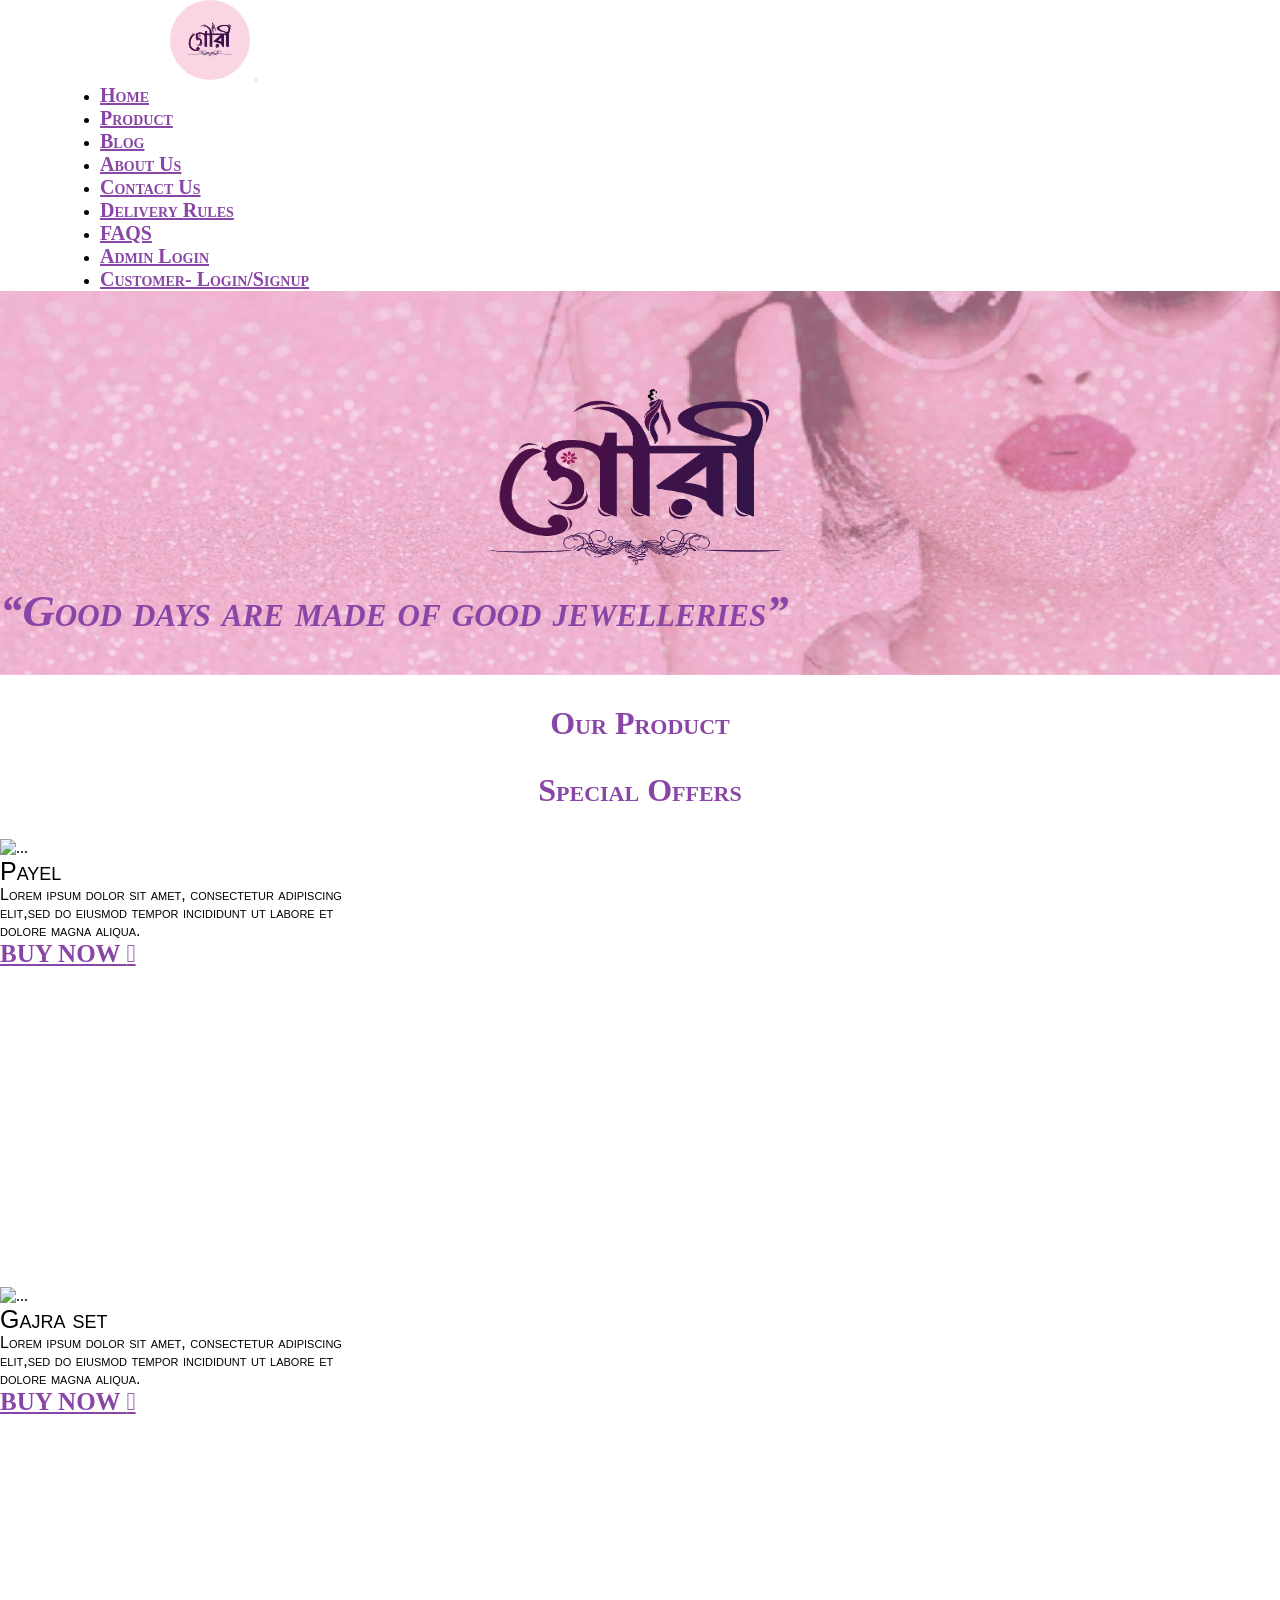
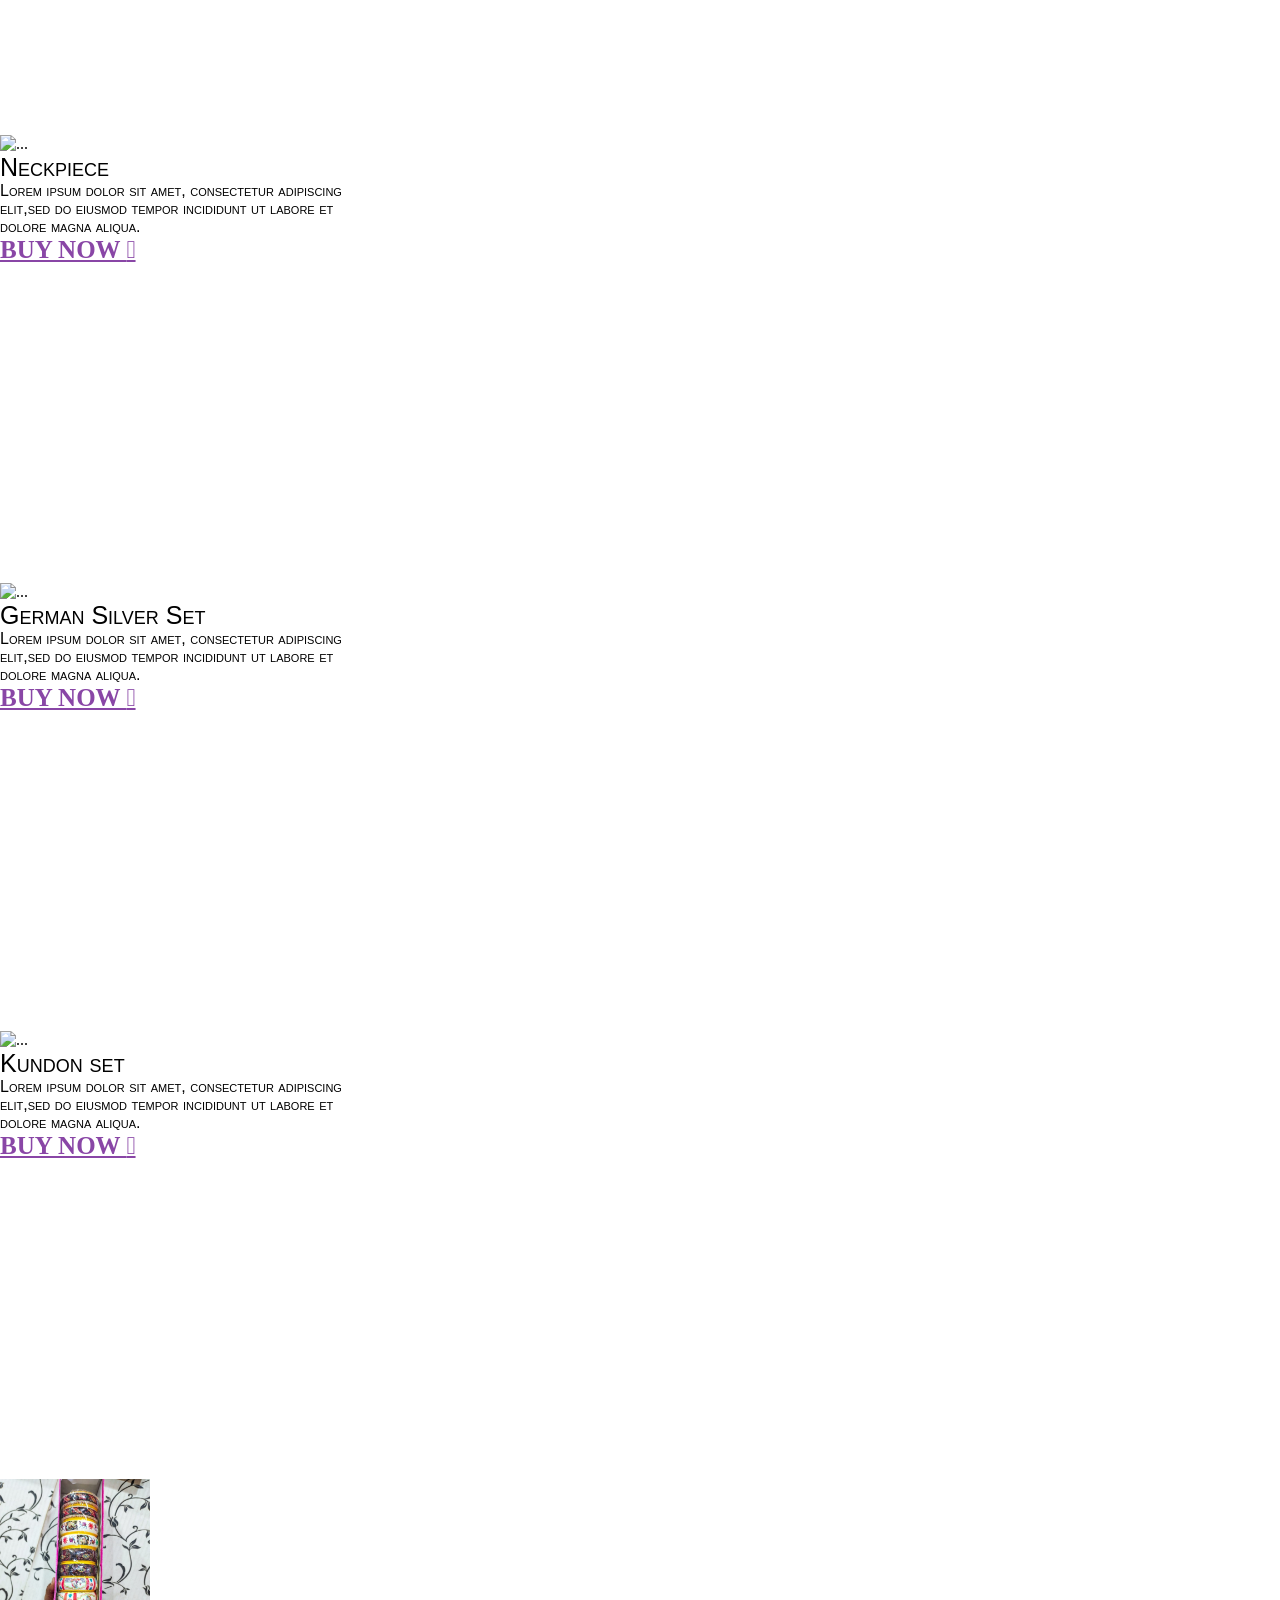
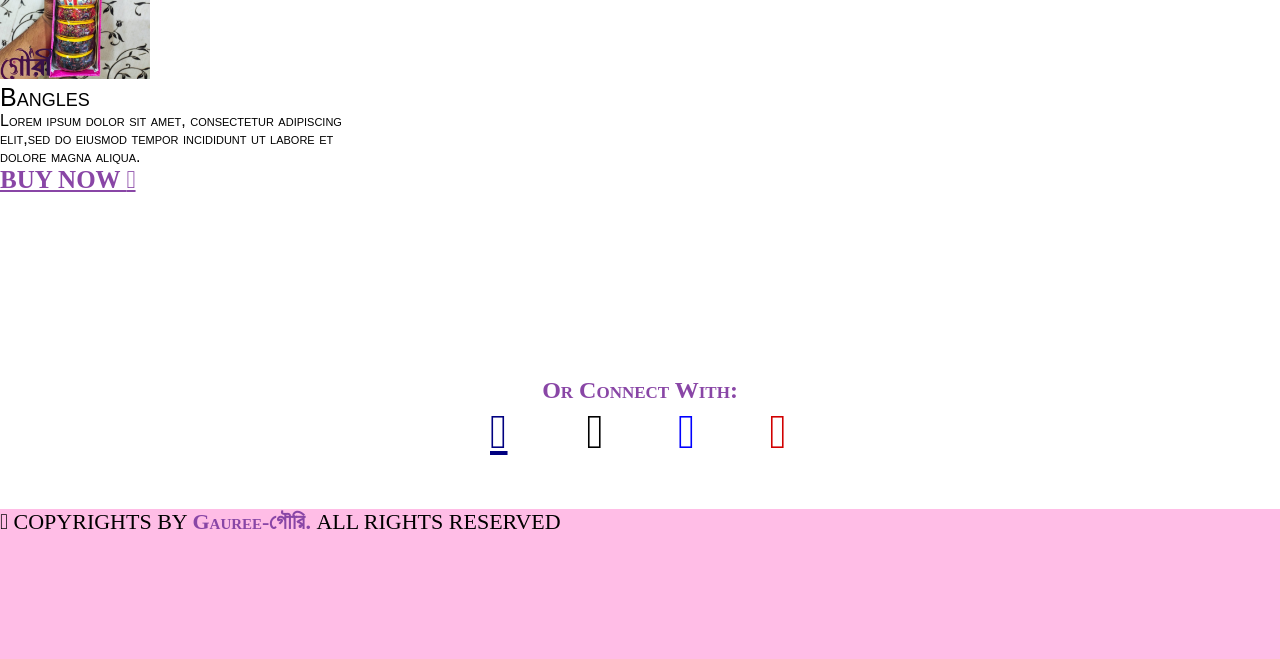
==== html/index.html @ ff8f8ed3 "home page" ====
<!DOCTYPE html>
<html lang="en">
<head>
    <meta charset="UTF-8">
    <meta name="viewport" content="width=device-width, initial-scale=1.0">
    <title>Gauree</title>
    <link href="https://stackpath.bootstrapcdn.com/font-awesome/4.7.0/css/font-awesome.min.css" rel="stylesheet">
    <link rel="stylesheet" href="../css/bootstrap.min.css">
    <link rel="stylesheet" href="../css/animate.css">
    <link rel="stylesheet" href="../css/index.css">
</head>
<body>





  <!--Start of a navbar-->
  <nav class="navbar navbar-expand-lg navbar-light bg-color sticky-top">
    <a class="navbar-brand" href="#">
      <img src="../media/banner1 (2).png" class="img-fluid logo-image" alt="Responsive image"></a>
    <button class="navbar-toggler" type="button" data-toggle="collapse" data-target="#navbarSupportedContent"
      aria-controls="navbarSupportedContent" aria-expanded="false" aria-label="Toggle navigation">
      <span class="navbar-toggler-icon"></span>
    </button>

    <div class="collapse navbar-collapse" id="navbarSupportedContent">
      <ul class="navbar-nav mr-auto nav-margin">
        <li class="nav-item active">
          <a class="nav-link nav-color ac-color animate__animated animate__zoomIn wow zoomIn" href="#">Home <span
              class="sr-only">(current)</span></a>
        </li>
        <li class="nav-item">
          <a class="nav-link nav-color animate__animated animate__zoomIn wow zoomIn " href="#">Product</a>
        </li>

       <li class="nav-item">
          <a class="nav-link nav-color animate__animated animate__zoomIn wow zoomIn " href="#">Blog</a>
        </li>
        <li class="nav-item active">
          <a class="nav-link nav-color  animate__animated animate__zoomIn wow zoomIn" href="#"> About Us <span
              class="sr-only">(current)</span></a>
        </li>
        <li class="nav-item active">
          <a class="nav-link nav-color  animate__animated animate__zoomIn wow zoomIn" href="#">Contact Us <span
              class="sr-only">(current)</span></a>
        </li>
        <li class="nav-item active">
          <a class="nav-link nav-color  animate__animated animate__zoomIn wow zoomIn" href="#"> Delivery Rules <span
              class="sr-only">(current)</span></a>
        </li>

        <li class="nav-item active">
          <a class="nav-link nav-color  animate__animated animate__zoomIn wow zoomIn" href="#">FAQS <span
              class="sr-only">(current)</span></a>
        </li>
        <li class="nav-item active">
          <a class="nav-link nav-color  animate__animated animate__zoomIn wow zoomIn" href="#">Admin Login
            <span class="sr-only">(current)</span></a>
        </li>
             <li class="nav-item active">
          <a class="nav-link nav-color  animate__animated animate__zoomIn wow zoomIn" href="#">Customer- Login/Signup <span
              class="sr-only">(current)</span></a>
        </li>



      </ul>

    </div>
  </nav>
  <!--end of a navbar-->

 <!--start of a  section of banner-->

    <section>
      <div class="hero">
        <img class="banner" src="../media/banner1 (1).png">
        <h1 class="text-center"><q>Good days are made of good jewelleries</q></h1>
      </div>
    </section>
    <div class="product">
      <h1>Our Product</h1>
    </div>
 <!--end of a  section of banner-->

    
     <!--start of a  grid of header section of offers-->
        <div class="product">
      <h1>Special Offers</h1>
    </div>
       <!--end of a  grid of header section of offers--> 

       <!--start of a  grid of offer-->
        <div class="container">
          <div class="row">
            <div class="col-sm-4 col-md-6 col-lg-4">
              <div class="card sm-card animate__animated animate__backInUp wow backInUp " style="width: 22rem;  height: 28rem;" > 
                <div class="inner">
                  <img src="../media/payel.jpg" class="card-img-top card_image" alt="...">
                </div>
                 <div class="card-body">
                  <p class="card-title card_text mb-0">Payel</p>
                  
                  <p class="card-text card_text2">Lorem ipsum dolor sit amet, consectetur adipiscing elit,sed do eiusmod tempor incididunt ut labore et dolore magna aliqua. </p>
                <a href="#" class="read"><b>BUY NOW <i class="fas fa-arrow-right"></i></b></a>
                </div>
              </div>
            </div>
            <div class="col-sm-4 col-md-6 col-lg-4">
              <div class="card sm-card md-card animate__animated animate__backInUp wow backInUp" style="width: 22rem;  height: 28rem;">
               <div class="inner">
                  <img src="../media/gajra set.jpg" class="card-img-top card_image" alt="...">
                </div>
                <div class="card-body">
                  <p class="card-title card_text mb-0">Gajra set</p>
                 
                  <p class="card-text card_text2">Lorem ipsum dolor sit amet, consectetur adipiscing elit,sed do eiusmod tempor incididunt ut labore et dolore magna aliqua. </p>
                 <a href="#" class="read"><b>BUY NOW <i class="fas fa-arrow-right"></i></b></a>
                </div>
              </div>
            </div>
            <div class="col-sm-4 col-md-6 col-lg-4">
              <div class="card sm-card md-card1 animate__animated animate__backInUp wow backInUp" style="width: 22rem;  height: 28rem;">
                <div class="inner">
                  <img src="../media/neckpiece.jpg" class="card-img-top card_image" alt="...">
                </div>
                <div class="card-body">
                  <p class="card-title card_text mb-0">Neckpiece</p>
            
                  <p class="card-text card_text2">Lorem ipsum dolor sit amet, consectetur adipiscing elit,sed do eiusmod tempor incididunt ut labore et dolore magna aliqua. </p>
                    <a href="#" class="read"><b>BUY NOW <i class="fas fa-arrow-right"></i></b></a>
                </div>
              </div>
            </div>

          </div>
         </div>

         <div class="container mt-5">
          <div class="row">
            <div class="col-sm-4 col-md-6 col-lg-4">
              <div class="card sm-card animate__animated animate__backInUp wow backInUp " style="width: 22rem;  height: 28rem;" > 
                <div class="inner">
                  <img src="../media/german silver set.jpg" class="card-img-top card_image" alt="...">
                </div>
                 <div class="card-body">
                  <p class="card-title card_text mb-0">German Silver Set</p>
                  
                  <p class="card-text card_text2">Lorem ipsum dolor sit amet, consectetur adipiscing elit,sed do eiusmod tempor incididunt ut labore et dolore magna aliqua. </p>
                <a href="#" class="read"><b>BUY NOW <i class="fas fa-arrow-right"></i></b></a>
                </div>
              </div>
            </div>
            <div class="col-sm-4 col-md-6 col-lg-4">
              <div class="card sm-card md-card animate__animated animate__backInUp wow backInUp" style="width: 22rem;  height: 28rem;">
               <div class="inner">
                  <img src="../media/kundon.jpg" class="card-img-top card_image" alt="...">
                </div>
                <div class="card-body">
                  <p class="card-title card_text mb-0">Kundon set</p>
                 
                  <p class="card-text card_text2">Lorem ipsum dolor sit amet, consectetur adipiscing elit,sed do eiusmod tempor incididunt ut labore et dolore magna aliqua. </p>
                 <a href="#" class="read"><b>BUY NOW <i class="fas fa-arrow-right"></i></b></a>
                </div>
              </div>
            </div>
            <div class="col-sm-4 col-md-6 col-lg-4">
              <div class="card sm-card md-card1 animate__animated animate__backInUp wow backInUp" style="width: 22rem;  height: 28rem;">
                <div class="inner">
                  <img src="../media/cover-bangles.jpg" class="card-img-top card_image" alt="...">
                </div>
                <div class="card-body">
                  <p class="card-title card_text mb-0">Bangles</p>
            
                  <p class="card-text card_text2">Lorem ipsum dolor sit amet, consectetur adipiscing elit,sed do eiusmod tempor incididunt ut labore et dolore magna aliqua. </p>
                    <a href="#" class="read"><b>BUY NOW <i class="fas fa-arrow-right"></i></b></a>
                </div>
              </div>
            </div>

          </div>
         </div>
        
       <!--end of a  grid of offers-->
      </div>
    








 <!--start of icon-->
    <h2 class="connect">Or Connect With:</h2>
    <div class="link p-5 links">
      <a class="c_link" href="#"><a href="#"
          class="fab fa-linkedin l_icon1"></a></a>
      <a class="c_link" href="#"><i class="fab fa-github-square l_icon2"></i></a>
      <a class="c_link" href="#"><i class="fab fa-facebook-square l_icon3"></i></a>
      <a class="c_link" href="#"><i class="fas fa-envelope l_icon4"></i></a>
    </div>
   
  </div>
  <!--end of icon-->



  <!--start of footer section-->

  <footer class="text-center mt-0 mb-0">
    <p class="f-text pt-5 text-white animate__animated animate__zoomIn wow zoomIn"><i class="far fa-copyright"></i>
      COPYRIGHTS BY <span class="logo-text">Gauree-গৌরি. </span> ALL RIGHTS RESERVED</p>
  </footer>



  <!--start of footer section-->






    <script src="../js/jquery-3.5.1.js"></script>
    <script src="../js/bootstrap.bundle.min.js"></script>
    <script src="https://kit.fontawesome.com/a076d05399.js"></script>
    <script src="../js/wow.js"></script>
    <script>
    new WOW.init();
    </script>
    <script src="../js/main.js"></script>
</body>
</html>
---- css/index.css ----
*{
    margin: 0;
    padding: 0;
    font-family: 'Times New Roman', Times, serif;
    font-variant: small-caps;
}






.logo{
    font-family: cursive;
    font-size: 25px;
    color: #8946A6!important;
}
.logo-image{
    width:80px;
    height:80px;
    border-radius: 50%;
    margin-left: 20px;
}

.bg-color{
    background-color:white;
    
}
.logo-image{
    width:80px;
    height:80px;
    border-radius: 50%;
    margin-left: 170px;
}
.nav-text{
    font-weight:bolder ;
}
.nav-margin{
    margin-left:100px;
}
.nav-color{
    font-size:20px;
    color:#8946A6!important;
    font-weight: bolder;
}
.nav-color:hover{
    color:#FF87CA!important;
    text-underline-position: under;
    transition:0.6s;
}




.hero{
    width: 100vw;
    height: 30vw;
}

.hero img{
    width: 100vw;
    height: 30vw;
    position: absolute;
}

.hero h1{
    font-family: fantasy;
    font-variant: small-caps;
    font-style: italic;
    font-style: bold;
    position: relative;
    margin: 0 auto;
    top: 23vw;
    bottom: 13vw;
    font-size: 3.5vw;
    color: #8946A6;
    font-weight:bold;
}

.product h1{
    text-align: center;
    margin: 30px auto;
    color: #8946A6 !important;
    font-weight: bolder;
}

.card_image{
  height: 200px!important;
  transition: all 1.5s ease;
}
.inner{
    overflow: hidden;
}
.inner:hover .card_image{
    transform: scale(1.5);
}

@import url('https://fonts.googleapis.com/css2?family=Open+Sans+Condensed:ital,wght@1,300&display=swap');
.card_text{
    font-size:25px;
    font-family: 'Open Sans Condensed', sans-serif;
}
.card_text1{
    font-size:12px;
}
.card_text2{
    font-family: 'Open Sans Condensed', sans-serif;
}
.read{
    color:#8946A6!important;
    font-weight:bolder;
    font-size:25px;
}
.read:hover{
    color:#FF87CA!important;
    transform:scale(1.1);
    transition:0.6s;
}








.c_link{
    color: blue;
    padding: 35px;
    text-decoration: none;
    font-size: 40px
}

.c_link:hover{
    color: blue;
    font-weight: bolder;
    text-decoration: none;
}
.l_icon{
    font-size: 48px;
    color: white;
}

.l_icon2{
    color: black;
    font-size: 48px;
}
.l_icon4{
    color:#D10000;
    
    font-size: 48px;
}
.l_icon1{
    color: #000080;
    margin-right: 40px;
    font-size: 48px;
}
.l_icon3{
    color: #0000FF;
    
    font-size: 48px;
}
.links{
    margin-left: 420px;;
}
.connect{
    text-align: center;
    color:#8946A6;
    margin-top:50px;
}
.new{
    font-weight: bold;
    text-align: center;
    color: rgb(255, 118, 117);
    font-size: 20px;
}

footer{
    background-color:#FFBDE6;
    width: 100%;
    height:150px;
    margin-top:50px;
    
   }
.logo-text{
    color:#8946A6;
    font-weight:bold;
   }

.f-text{
    font-size:22px;

}
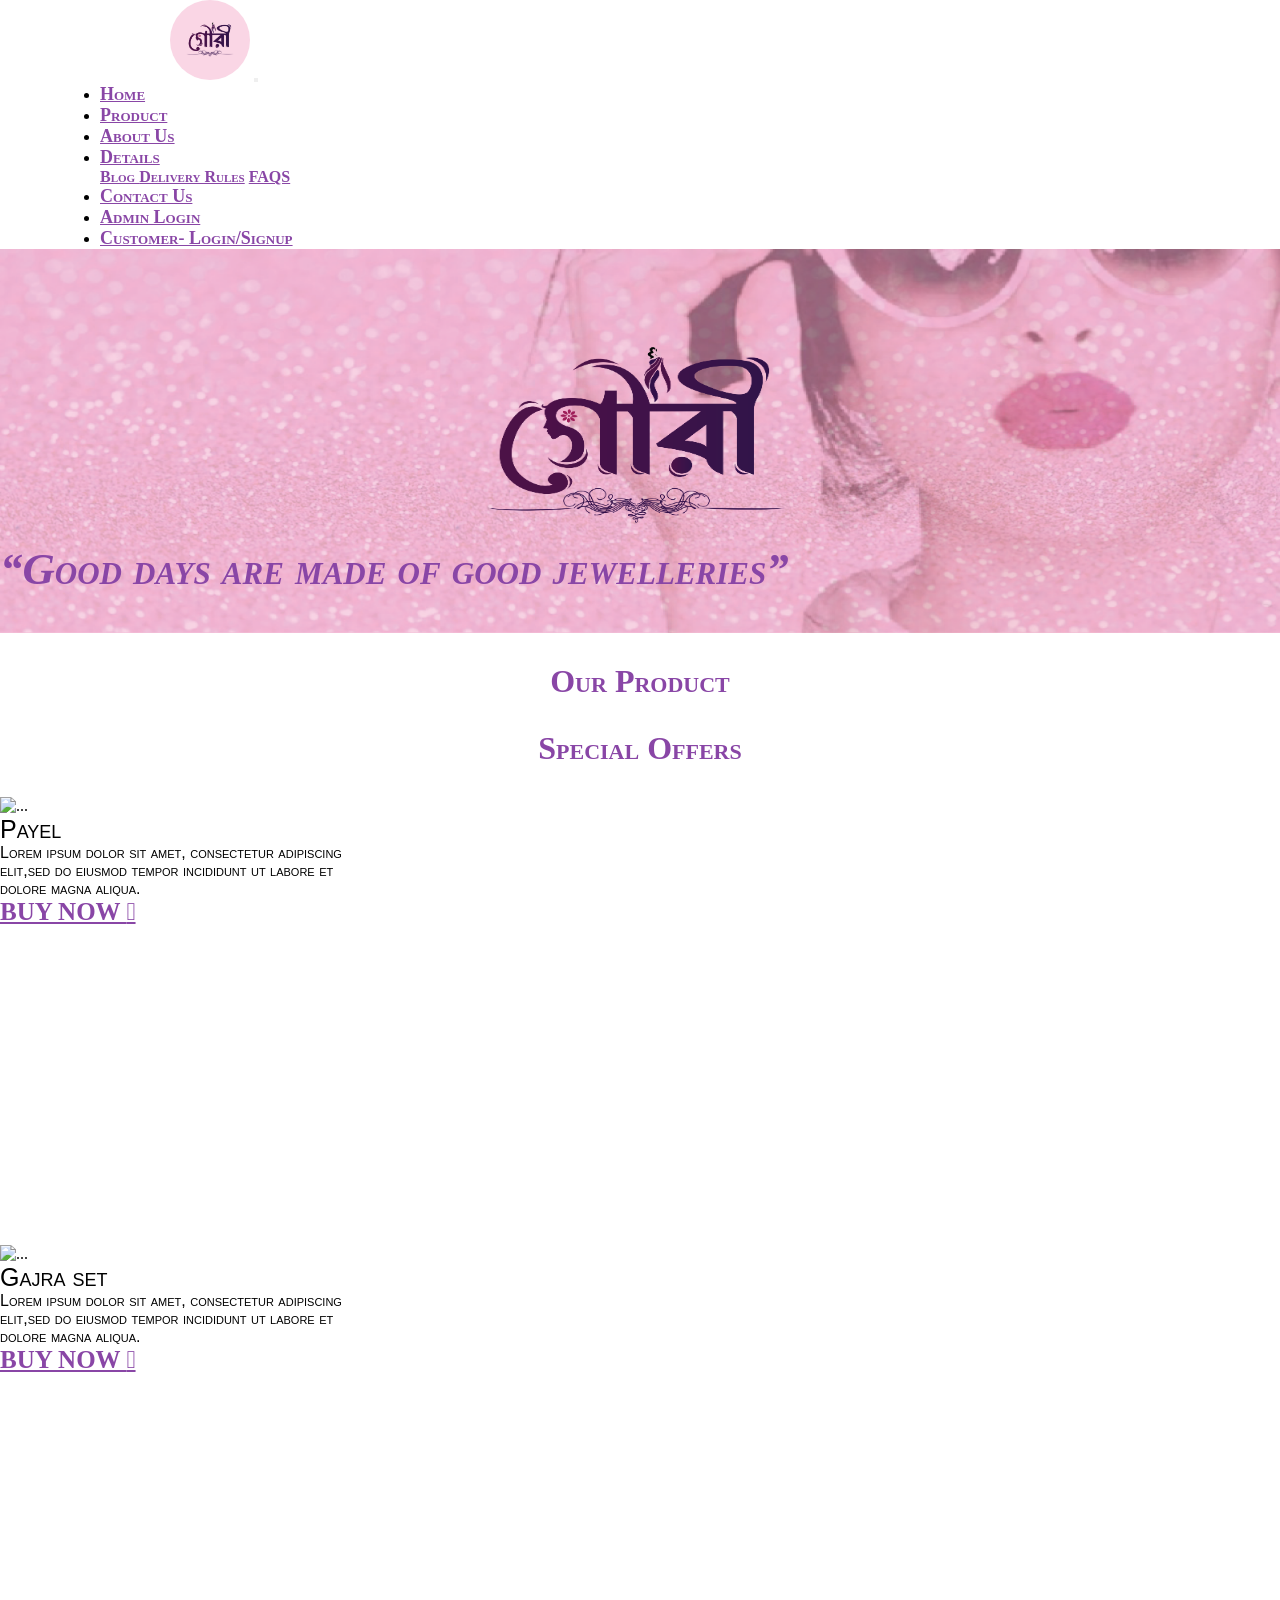
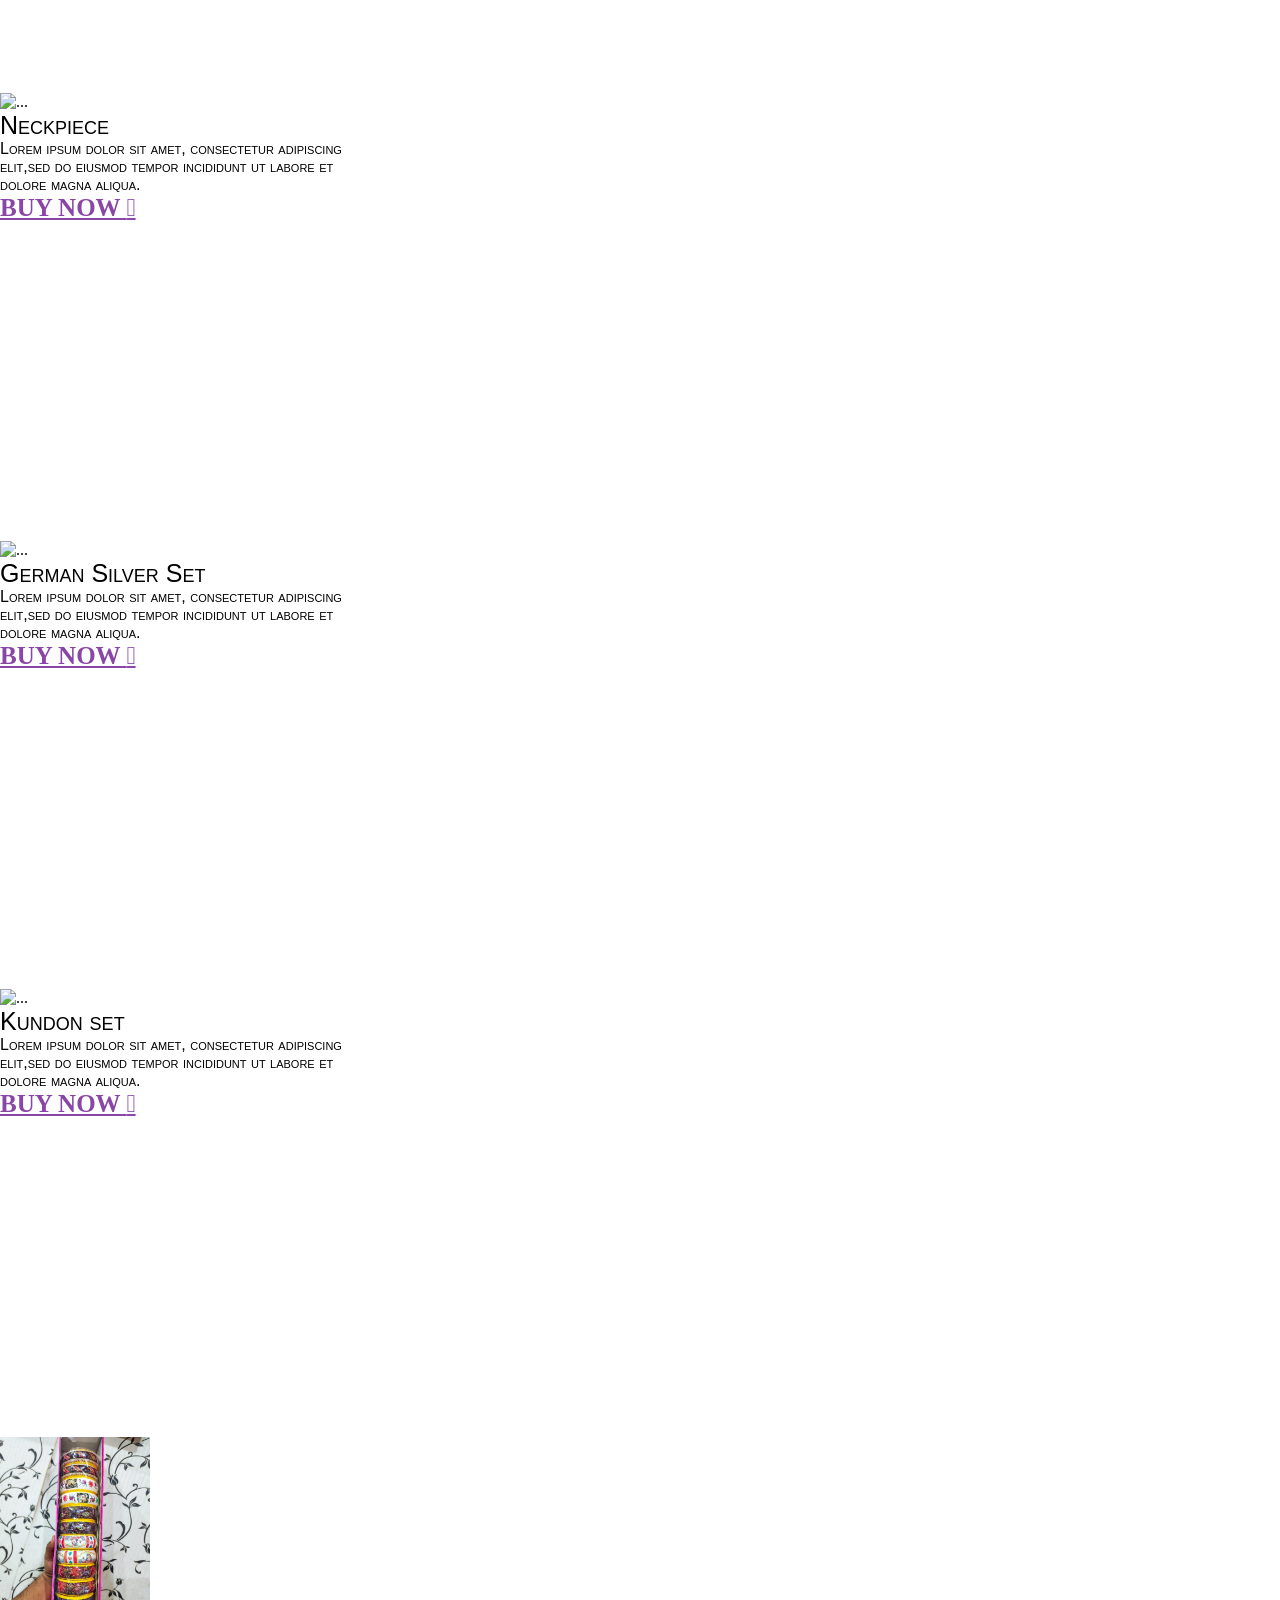
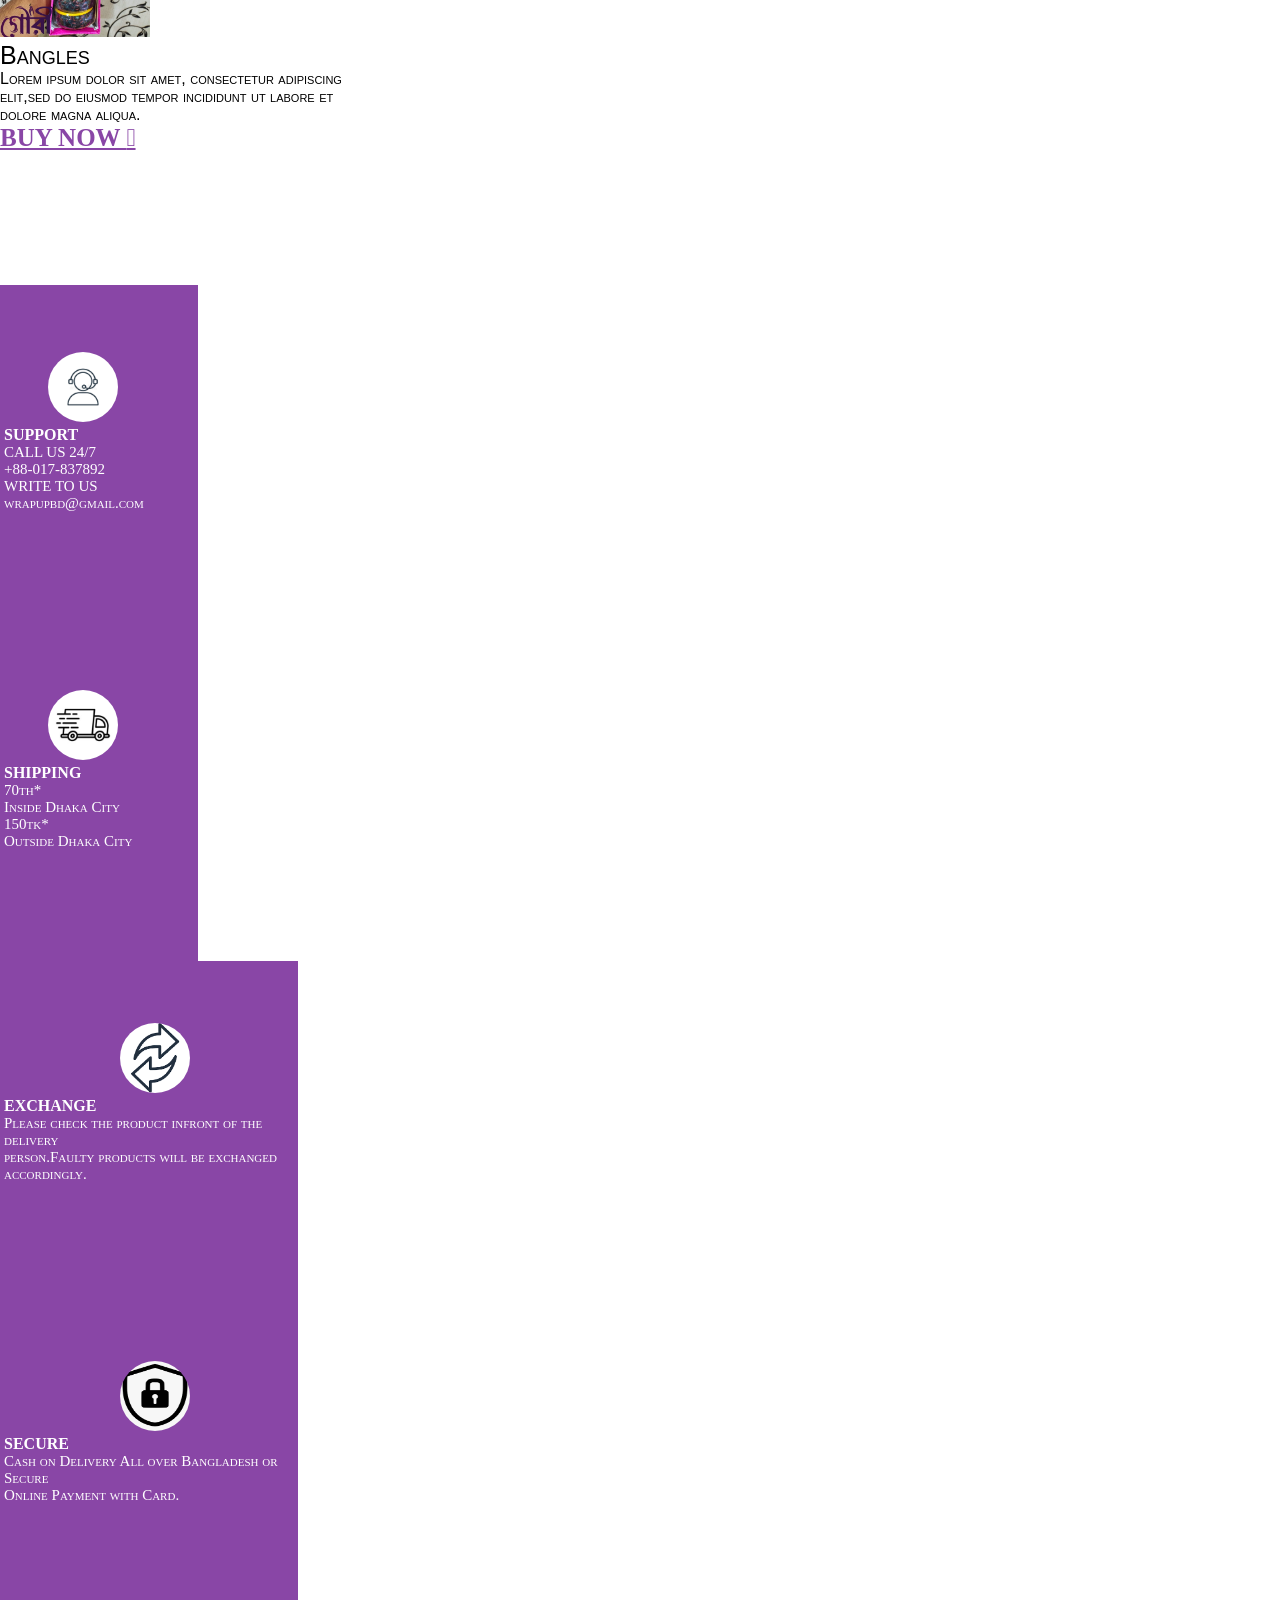
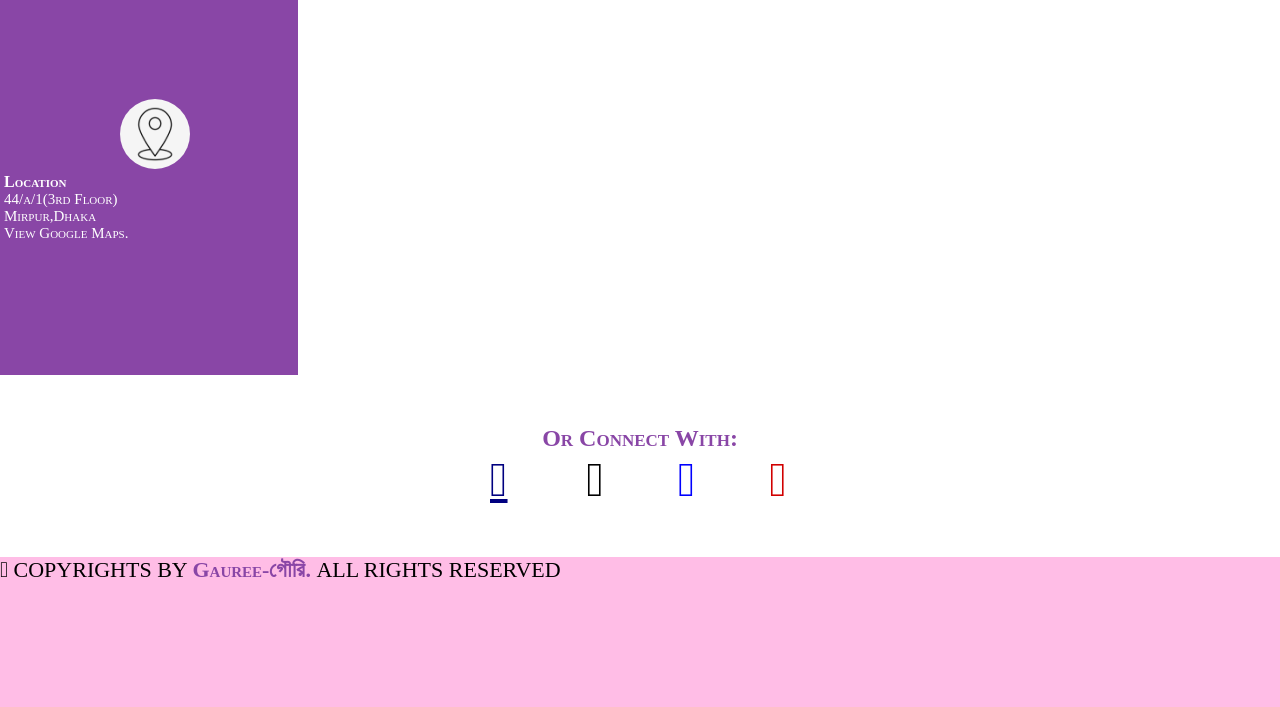
==== commit 3c3ebefd: "contact" ====
--- a/html/index.html
+++ b/html/index.html
@@ -1,5 +1,6 @@
 <!DOCTYPE html>
 <html lang="en">
+
 <head>
     <meta charset="UTF-8">
     <meta name="viewport" content="width=device-width, initial-scale=1.0">
@@ -9,215 +10,291 @@
     <link rel="stylesheet" href="../css/animate.css">
     <link rel="stylesheet" href="../css/index.css">
 </head>
+
 <body>
 
 
 
 
 
-  <!--Start of a navbar-->
-  <nav class="navbar navbar-expand-lg navbar-light bg-color sticky-top">
-    <a class="navbar-brand" href="#">
-      <img src="../media/banner1 (2).png" class="img-fluid logo-image" alt="Responsive image"></a>
-    <button class="navbar-toggler" type="button" data-toggle="collapse" data-target="#navbarSupportedContent"
-      aria-controls="navbarSupportedContent" aria-expanded="false" aria-label="Toggle navigation">
+    <!--Start of a navbar-->
+    <nav class="navbar navbar-expand-lg navbar-light bg-color sticky-top">
+        <a class="navbar-brand" href="#">
+            <img src="../media/banner1 (2).png" class="img-fluid logo-image" alt="Responsive image"></a>
+        <button class="navbar-toggler" type="button" data-toggle="collapse" data-target="#navbarSupportedContent" aria-controls="navbarSupportedContent" aria-expanded="false" aria-label="Toggle navigation">
       <span class="navbar-toggler-icon"></span>
     </button>
 
-    <div class="collapse navbar-collapse" id="navbarSupportedContent">
-      <ul class="navbar-nav mr-auto nav-margin">
-        <li class="nav-item active">
-          <a class="nav-link nav-color ac-color animate__animated animate__zoomIn wow zoomIn" href="#">Home <span
+        <div class="collapse navbar-collapse" id="navbarSupportedContent">
+            <ul class="navbar-nav mr-auto nav-margin">
+                <li class="nav-item active">
+                    <a class="nav-link nav-color ac-color animate__animated animate__zoomIn wow zoomIn" href="#">Home <span
               class="sr-only">(current)</span></a>
-        </li>
-        <li class="nav-item">
-          <a class="nav-link nav-color animate__animated animate__zoomIn wow zoomIn " href="#">Product</a>
-        </li>
-
-       <li class="nav-item">
-          <a class="nav-link nav-color animate__animated animate__zoomIn wow zoomIn " href="#">Blog</a>
-        </li>
-        <li class="nav-item active">
-          <a class="nav-link nav-color  animate__animated animate__zoomIn wow zoomIn" href="#"> About Us <span
+                </li>
+                <li class="nav-item">
+                    <a class="nav-link nav-color animate__animated animate__zoomIn wow zoomIn " href="#">Product</a>
+                </li>
+
+
+                <li class="nav-item active">
+                    <a class="nav-link nav-color  animate__animated animate__zoomIn wow zoomIn" href="#"> About Us <span
               class="sr-only">(current)</span></a>
-        </li>
-        <li class="nav-item active">
-          <a class="nav-link nav-color  animate__animated animate__zoomIn wow zoomIn" href="#">Contact Us <span
+                </li>
+                <li class="nav-item dropdown">
+                    <a class="nav-link dropdown-toggle nav-color " href="#" id="navbarDropdown" role="button" data-toggle="dropdown" aria-haspopup="true" aria-expanded="false">
+                Details
+              </a>
+                    <div class="dropdown-menu dp" aria-labelledby="navbarDropdown">
+                        <a class="dropdown-item" href="#">Blog </a>
+                        <a class="dropdown-item" href="#">Delivery Rules</a>
+                        <a class="dropdown-item" href="#">FAQS</a>
+                    </div>
+                </li>
+
+                <li class="nav-item active">
+                    <a class="nav-link nav-color  animate__animated animate__zoomIn wow zoomIn" href="#">Contact Us <span
               class="sr-only">(current)</span></a>
-        </li>
-        <li class="nav-item active">
-          <a class="nav-link nav-color  animate__animated animate__zoomIn wow zoomIn" href="#"> Delivery Rules <span
+                </li>
+
+
+                <li class="nav-item active">
+                    <a class="nav-link nav-color  animate__animated animate__zoomIn wow zoomIn" href="#">Admin Login
+            <span class="sr-only">(current)</span></a>
+                </li>
+                <li class="nav-item active">
+                    <a class="nav-link nav-color  animate__animated animate__zoomIn wow zoomIn" href="#">Customer- Login/Signup <span
               class="sr-only">(current)</span></a>
-        </li>
-
-        <li class="nav-item active">
-          <a class="nav-link nav-color  animate__animated animate__zoomIn wow zoomIn" href="#">FAQS <span
-              class="sr-only">(current)</span></a>
-        </li>
-        <li class="nav-item active">
-          <a class="nav-link nav-color  animate__animated animate__zoomIn wow zoomIn" href="#">Admin Login
-            <span class="sr-only">(current)</span></a>
-        </li>
-             <li class="nav-item active">
-          <a class="nav-link nav-color  animate__animated animate__zoomIn wow zoomIn" href="#">Customer- Login/Signup <span
-              class="sr-only">(current)</span></a>
-        </li>
-
-
-
-      </ul>
-
-    </div>
-  </nav>
-  <!--end of a navbar-->
-
- <!--start of a  section of banner-->
+                </li>
+
+
+
+            </ul>
+
+        </div>
+    </nav>
+    <!--end of a navbar-->
+
+
+
+
+
+
+
+    <!--start of a  section of banner-->
 
     <section>
-      <div class="hero">
-        <img class="banner" src="../media/banner1 (1).png">
-        <h1 class="text-center"><q>Good days are made of good jewelleries</q></h1>
-      </div>
+        <div class="hero">
+            <img class="banner" src="../media/banner1 (1).png">
+            <h1 class="text-center"><q>Good days are made of good jewelleries</q></h1>
+        </div>
     </section>
     <div class="product">
-      <h1>Our Product</h1>
-    </div>
- <!--end of a  section of banner-->
-
-    
-     <!--start of a  grid of header section of offers-->
-        <div class="product">
-      <h1>Special Offers</h1>
-    </div>
-       <!--end of a  grid of header section of offers--> 
-
-       <!--start of a  grid of offer-->
-        <div class="container">
-          <div class="row">
-            <div class="col-sm-4 col-md-6 col-lg-4">
-              <div class="card sm-card animate__animated animate__backInUp wow backInUp " style="width: 22rem;  height: 28rem;" > 
-                <div class="inner">
-                  <img src="../media/payel.jpg" class="card-img-top card_image" alt="...">
-                </div>
-                 <div class="card-body">
-                  <p class="card-title card_text mb-0">Payel</p>
-                  
-                  <p class="card-text card_text2">Lorem ipsum dolor sit amet, consectetur adipiscing elit,sed do eiusmod tempor incididunt ut labore et dolore magna aliqua. </p>
-                <a href="#" class="read"><b>BUY NOW <i class="fas fa-arrow-right"></i></b></a>
-                </div>
-              </div>
-            </div>
-            <div class="col-sm-4 col-md-6 col-lg-4">
-              <div class="card sm-card md-card animate__animated animate__backInUp wow backInUp" style="width: 22rem;  height: 28rem;">
-               <div class="inner">
-                  <img src="../media/gajra set.jpg" class="card-img-top card_image" alt="...">
-                </div>
-                <div class="card-body">
-                  <p class="card-title card_text mb-0">Gajra set</p>
-                 
-                  <p class="card-text card_text2">Lorem ipsum dolor sit amet, consectetur adipiscing elit,sed do eiusmod tempor incididunt ut labore et dolore magna aliqua. </p>
-                 <a href="#" class="read"><b>BUY NOW <i class="fas fa-arrow-right"></i></b></a>
-                </div>
-              </div>
-            </div>
-            <div class="col-sm-4 col-md-6 col-lg-4">
-              <div class="card sm-card md-card1 animate__animated animate__backInUp wow backInUp" style="width: 22rem;  height: 28rem;">
-                <div class="inner">
-                  <img src="../media/neckpiece.jpg" class="card-img-top card_image" alt="...">
-                </div>
-                <div class="card-body">
-                  <p class="card-title card_text mb-0">Neckpiece</p>
-            
-                  <p class="card-text card_text2">Lorem ipsum dolor sit amet, consectetur adipiscing elit,sed do eiusmod tempor incididunt ut labore et dolore magna aliqua. </p>
-                    <a href="#" class="read"><b>BUY NOW <i class="fas fa-arrow-right"></i></b></a>
-                </div>
-              </div>
-            </div>
-
-          </div>
-         </div>
-
-         <div class="container mt-5">
-          <div class="row">
-            <div class="col-sm-4 col-md-6 col-lg-4">
-              <div class="card sm-card animate__animated animate__backInUp wow backInUp " style="width: 22rem;  height: 28rem;" > 
-                <div class="inner">
-                  <img src="../media/german silver set.jpg" class="card-img-top card_image" alt="...">
-                </div>
-                 <div class="card-body">
-                  <p class="card-title card_text mb-0">German Silver Set</p>
-                  
-                  <p class="card-text card_text2">Lorem ipsum dolor sit amet, consectetur adipiscing elit,sed do eiusmod tempor incididunt ut labore et dolore magna aliqua. </p>
-                <a href="#" class="read"><b>BUY NOW <i class="fas fa-arrow-right"></i></b></a>
-                </div>
-              </div>
-            </div>
-            <div class="col-sm-4 col-md-6 col-lg-4">
-              <div class="card sm-card md-card animate__animated animate__backInUp wow backInUp" style="width: 22rem;  height: 28rem;">
-               <div class="inner">
-                  <img src="../media/kundon.jpg" class="card-img-top card_image" alt="...">
-                </div>
-                <div class="card-body">
-                  <p class="card-title card_text mb-0">Kundon set</p>
-                 
-                  <p class="card-text card_text2">Lorem ipsum dolor sit amet, consectetur adipiscing elit,sed do eiusmod tempor incididunt ut labore et dolore magna aliqua. </p>
-                 <a href="#" class="read"><b>BUY NOW <i class="fas fa-arrow-right"></i></b></a>
-                </div>
-              </div>
-            </div>
-            <div class="col-sm-4 col-md-6 col-lg-4">
-              <div class="card sm-card md-card1 animate__animated animate__backInUp wow backInUp" style="width: 22rem;  height: 28rem;">
-                <div class="inner">
-                  <img src="../media/cover-bangles.jpg" class="card-img-top card_image" alt="...">
-                </div>
-                <div class="card-body">
-                  <p class="card-title card_text mb-0">Bangles</p>
-            
-                  <p class="card-text card_text2">Lorem ipsum dolor sit amet, consectetur adipiscing elit,sed do eiusmod tempor incididunt ut labore et dolore magna aliqua. </p>
-                    <a href="#" class="read"><b>BUY NOW <i class="fas fa-arrow-right"></i></b></a>
-                </div>
-              </div>
-            </div>
-
-          </div>
-         </div>
-        
-       <!--end of a  grid of offers-->
-      </div>
-    
-
-
-
-
-
-
-
-
- <!--start of icon-->
+        <h1>Our Product</h1>
+    </div>
+    <!--end of a  section of banner-->
+
+
+    <!--start of a  grid of header section of offers-->
+    <div class="product">
+        <h1>Special Offers</h1>
+    </div>
+    <!--end of a  grid of header section of offers-->
+
+    <!--start of a  grid of offer-->
+    <div class="container">
+        <div class="row">
+            <div class="col-sm-4 col-md-6 col-lg-4">
+                <div class="card sm-card animate__animated animate__backInUp wow backInUp " style="width: 22rem;  height: 28rem;">
+                    <div class="inner">
+                        <img src="../media/payel.jpg" class="card-img-top card_image" alt="...">
+                    </div>
+                    <div class="card-body">
+                        <p class="card-title card_text mb-0">Payel</p>
+
+                        <p class="card-text card_text2">Lorem ipsum dolor sit amet, consectetur adipiscing elit,sed do eiusmod tempor incididunt ut labore et dolore magna aliqua. </p>
+                        <a href="#" class="read"><b>BUY NOW <i class="fas fa-arrow-right"></i></b></a>
+                    </div>
+                </div>
+            </div>
+            <div class="col-sm-4 col-md-6 col-lg-4">
+                <div class="card sm-card md-card animate__animated animate__backInUp wow backInUp" style="width: 22rem;  height: 28rem;">
+                    <div class="inner">
+                        <img src="../media/gajra set.jpg" class="card-img-top card_image" alt="...">
+                    </div>
+                    <div class="card-body">
+                        <p class="card-title card_text mb-0">Gajra set</p>
+
+                        <p class="card-text card_text2">Lorem ipsum dolor sit amet, consectetur adipiscing elit,sed do eiusmod tempor incididunt ut labore et dolore magna aliqua. </p>
+                        <a href="#" class="read"><b>BUY NOW <i class="fas fa-arrow-right"></i></b></a>
+                    </div>
+                </div>
+            </div>
+            <div class="col-sm-4 col-md-6 col-lg-4">
+                <div class="card sm-card md-card1 animate__animated animate__backInUp wow backInUp" style="width: 22rem;  height: 28rem;">
+                    <div class="inner">
+                        <img src="../media/neckpiece.jpg" class="card-img-top card_image" alt="...">
+                    </div>
+                    <div class="card-body">
+                        <p class="card-title card_text mb-0">Neckpiece</p>
+
+                        <p class="card-text card_text2">Lorem ipsum dolor sit amet, consectetur adipiscing elit,sed do eiusmod tempor incididunt ut labore et dolore magna aliqua. </p>
+                        <a href="#" class="read"><b>BUY NOW <i class="fas fa-arrow-right"></i></b></a>
+                    </div>
+                </div>
+            </div>
+
+        </div>
+    </div>
+
+    <div class="container mt-5">
+        <div class="row">
+            <div class="col-sm-4 col-md-6 col-lg-4">
+                <div class="card sm-card animate__animated animate__backInUp wow backInUp " style="width: 22rem;  height: 28rem;">
+                    <div class="inner">
+                        <img src="../media/german silver set.jpg" class="card-img-top card_image" alt="...">
+                    </div>
+                    <div class="card-body">
+                        <p class="card-title card_text mb-0">German Silver Set</p>
+
+                        <p class="card-text card_text2">Lorem ipsum dolor sit amet, consectetur adipiscing elit,sed do eiusmod tempor incididunt ut labore et dolore magna aliqua. </p>
+                        <a href="#" class="read"><b>BUY NOW <i class="fas fa-arrow-right"></i></b></a>
+                    </div>
+                </div>
+            </div>
+            <div class="col-sm-4 col-md-6 col-lg-4">
+                <div class="card sm-card md-card animate__animated animate__backInUp wow backInUp" style="width: 22rem;  height: 28rem;">
+                    <div class="inner">
+                        <img src="../media/kundon.jpg" class="card-img-top card_image" alt="...">
+                    </div>
+                    <div class="card-body">
+                        <p class="card-title card_text mb-0">Kundon set</p>
+
+                        <p class="card-text card_text2">Lorem ipsum dolor sit amet, consectetur adipiscing elit,sed do eiusmod tempor incididunt ut labore et dolore magna aliqua. </p>
+                        <a href="#" class="read"><b>BUY NOW <i class="fas fa-arrow-right"></i></b></a>
+                    </div>
+                </div>
+            </div>
+            <div class="col-sm-4 col-md-6 col-lg-4">
+                <div class="card sm-card md-card1 animate__animated animate__backInUp wow backInUp" style="width: 22rem;  height: 28rem;">
+                    <div class="inner">
+                        <img src="../media/cover-bangles.jpg" class="card-img-top card_image" alt="...">
+                    </div>
+                    <div class="card-body">
+                        <p class="card-title card_text mb-0">Bangles</p>
+
+                        <p class="card-text card_text2">Lorem ipsum dolor sit amet, consectetur adipiscing elit,sed do eiusmod tempor incididunt ut labore et dolore magna aliqua. </p>
+                        <a href="#" class="read"><b>BUY NOW <i class="fas fa-arrow-right"></i></b></a>
+                    </div>
+                </div>
+            </div>
+
+        </div>
+    </div>
+
+    <!--end of a  grid of offers-->
+    </div>
+
+
+
+
+
+
+    <!--start of a grid section-->
+    <div class="container">
+        <div class="row mt-5">
+            <div class=" col-sm-2 col-md-6 col-lg-2 ">
+                <div class="container header-box animate__animated animate__bounceInLeft wow bounceInLeft">
+                    <img src="../media/support.jpg" class="img-fluid h-image1 " alt="Responsive image">
+                    <h4 class="text-center mt-4">SUPPORT</h4>
+                    <p class="lead text-center  header-p">CALL US 24/7<br>+88-017-837892<br>WRITE TO US<br>wrapupbd@gmail.com</p>
+
+                </div>
+            </div>
+
+            <div class="col-sm-2  col-md-6 col-lg-2 ">
+                <div class="header-box1 animate__animated animate__zoomIn wow zoomIn">
+                    <img src="../media/ship.jpg" class="img-fluid h-image1 " alt="Responsive image">
+                    <h4 class="text-center mt-4"> SHIPPING</h4>
+                    <p class="lead text-center  header-p">70th*<br>Inside Dhaka City<br>150tk*<br>Outside Dhaka City</p>
+
+                </div>
+            </div>
+
+            <div class="col-sm-3  col-md-6 col-lg-3 ">
+                <div class="header-box2 animate__animated animate__bounceInRight wow bounceInRight">
+                    <img src="../media/exchange.png" class="img-fluid h-image " alt="Responsive image">
+                    <h4 class="text-center mt-4">EXCHANGE</h4>
+                    <p class="lead text-center header-p">Please check the product infront of the delivery<br>person.Faulty products will be exchanged<br> accordingly.</p>
+
+                </div>
+            </div>
+
+            <div class="col-sm-3  col-md-6 col-lg-3 ">
+                <div class="header-box2 animate__animated animate__bounceInRight wow bounceInRight">
+                    <img src="../media/secure.png" class="img-fluid h-image " alt="Responsive image">
+                    <h4 class="text-center mt-4">SECURE</h4>
+                    <p class="lead text-center header-p">Cash on Delivery All over Bangladesh or Secure<br>Online Payment with Card.</p>
+
+                </div>
+            </div>
+            <div class="col-sm-2  col-md-6 col-lg-2 ">
+                <div class="header-box2 animate__animated animate__bounceInRight wow bounceInRight">
+                    <img src="../media/location1.jpg" class="img-fluid h-image " alt="Responsive image">
+                    <h4 class="text-center mt-4">Location</h4>
+                    <p class="lead text-center header-p">44/a/1(3rd Floor)<br>Mirpur,Dhaka<br>View Google Maps.</p>
+
+                </div>
+            </div>
+
+
+
+        </div>
+    </div>
+
+
+
+
+
+
+    <!--end of a grid section-->
+
+
+
+
+
+
+
+
+
+
+
+
+
+    <!--start of icon-->
     <h2 class="connect">Or Connect With:</h2>
     <div class="link p-5 links">
-      <a class="c_link" href="#"><a href="#"
-          class="fab fa-linkedin l_icon1"></a></a>
-      <a class="c_link" href="#"><i class="fab fa-github-square l_icon2"></i></a>
-      <a class="c_link" href="#"><i class="fab fa-facebook-square l_icon3"></i></a>
-      <a class="c_link" href="#"><i class="fas fa-envelope l_icon4"></i></a>
-    </div>
-   
-  </div>
-  <!--end of icon-->
-
-
-
-  <!--start of footer section-->
-
-  <footer class="text-center mt-0 mb-0">
-    <p class="f-text pt-5 text-white animate__animated animate__zoomIn wow zoomIn"><i class="far fa-copyright"></i>
-      COPYRIGHTS BY <span class="logo-text">Gauree-গৌরি. </span> ALL RIGHTS RESERVED</p>
-  </footer>
-
-
-
-  <!--start of footer section-->
+        <a class="c_link" href="#">
+            <a href="#" class="fab fa-linkedin l_icon1"></a>
+        </a>
+        <a class="c_link" href="#"><i class="fab fa-github-square l_icon2"></i></a>
+        <a class="c_link" href="#"><i class="fab fa-facebook-square l_icon3"></i></a>
+        <a class="c_link" href="#"><i class="fas fa-envelope l_icon4"></i></a>
+    </div>
+
+    </div>
+    <!--end of icon-->
+
+
+
+    <!--start of footer section-->
+
+    <footer class="text-center mt-0 mb-0">
+        <p class="f-text pt-5 text-white animate__animated animate__zoomIn wow zoomIn"><i class="far fa-copyright"></i> COPYRIGHTS BY <span class="logo-text">Gauree-গৌরি. </span> ALL RIGHTS RESERVED</p>
+    </footer>
+
+
+
+    <!--start of footer section-->
 
 
 
@@ -229,8 +306,9 @@
     <script src="https://kit.fontawesome.com/a076d05399.js"></script>
     <script src="../js/wow.js"></script>
     <script>
-    new WOW.init();
+        new WOW.init();
     </script>
     <script src="../js/main.js"></script>
 </body>
+
 </html>
--- a/css/index.css
+++ b/css/index.css
@@ -39,15 +39,28 @@
     margin-left:100px;
 }
 .nav-color{
-    font-size:20px;
+    font-size:18px;
     color:#8946A6!important;
     font-weight: bolder;
 }
 .nav-color:hover{
     color:#FF87CA!important;
-    text-underline-position: under;
+    text-decoration: underline;
     transition:0.6s;
 }
+
+.dp a{
+    color:#8946A6!important;
+    font-weight:bold;
+}
+
+.dp :hover{
+   background-color:#8946A6!important;
+   color:white!important;
+    font-weight:bold;
+}
+
+
 
 
 
@@ -121,6 +134,55 @@
 
 
 
+.header-box{
+    background-color: #8946A6;
+    color:white!important;
+    border:4px solid #8946A6;
+    width:190px;
+    height: 330px;
+ }  
+.header-box1{
+     background-color: #8946A6;
+    color:white!important;
+    border:4px solid #8946A6;
+    width:190px;
+    height: 330px;
+ 
+}
+.header-box2{
+     background-color: #8946A6;
+    color:white!important;
+    border:4px solid #8946A6;
+    width:290px;
+    height: 330px;
+    
+}
+
+.h-image{
+    width: 70px;
+    height: 70px;
+    border-radius: 50%;
+    margin-left:40%;
+    margin-top:20%;
+}
+.header-p{
+    font-size:15px;
+    font-family:cursive;
+}
+.h-image1{
+      width: 70px;
+    height: 70px;
+    border-radius: 50%;
+    margin-left:23%;
+    margin-top:33%;
+}
+h4{
+    font-weight:bold;
+}
+
+
+
+
 
 
 
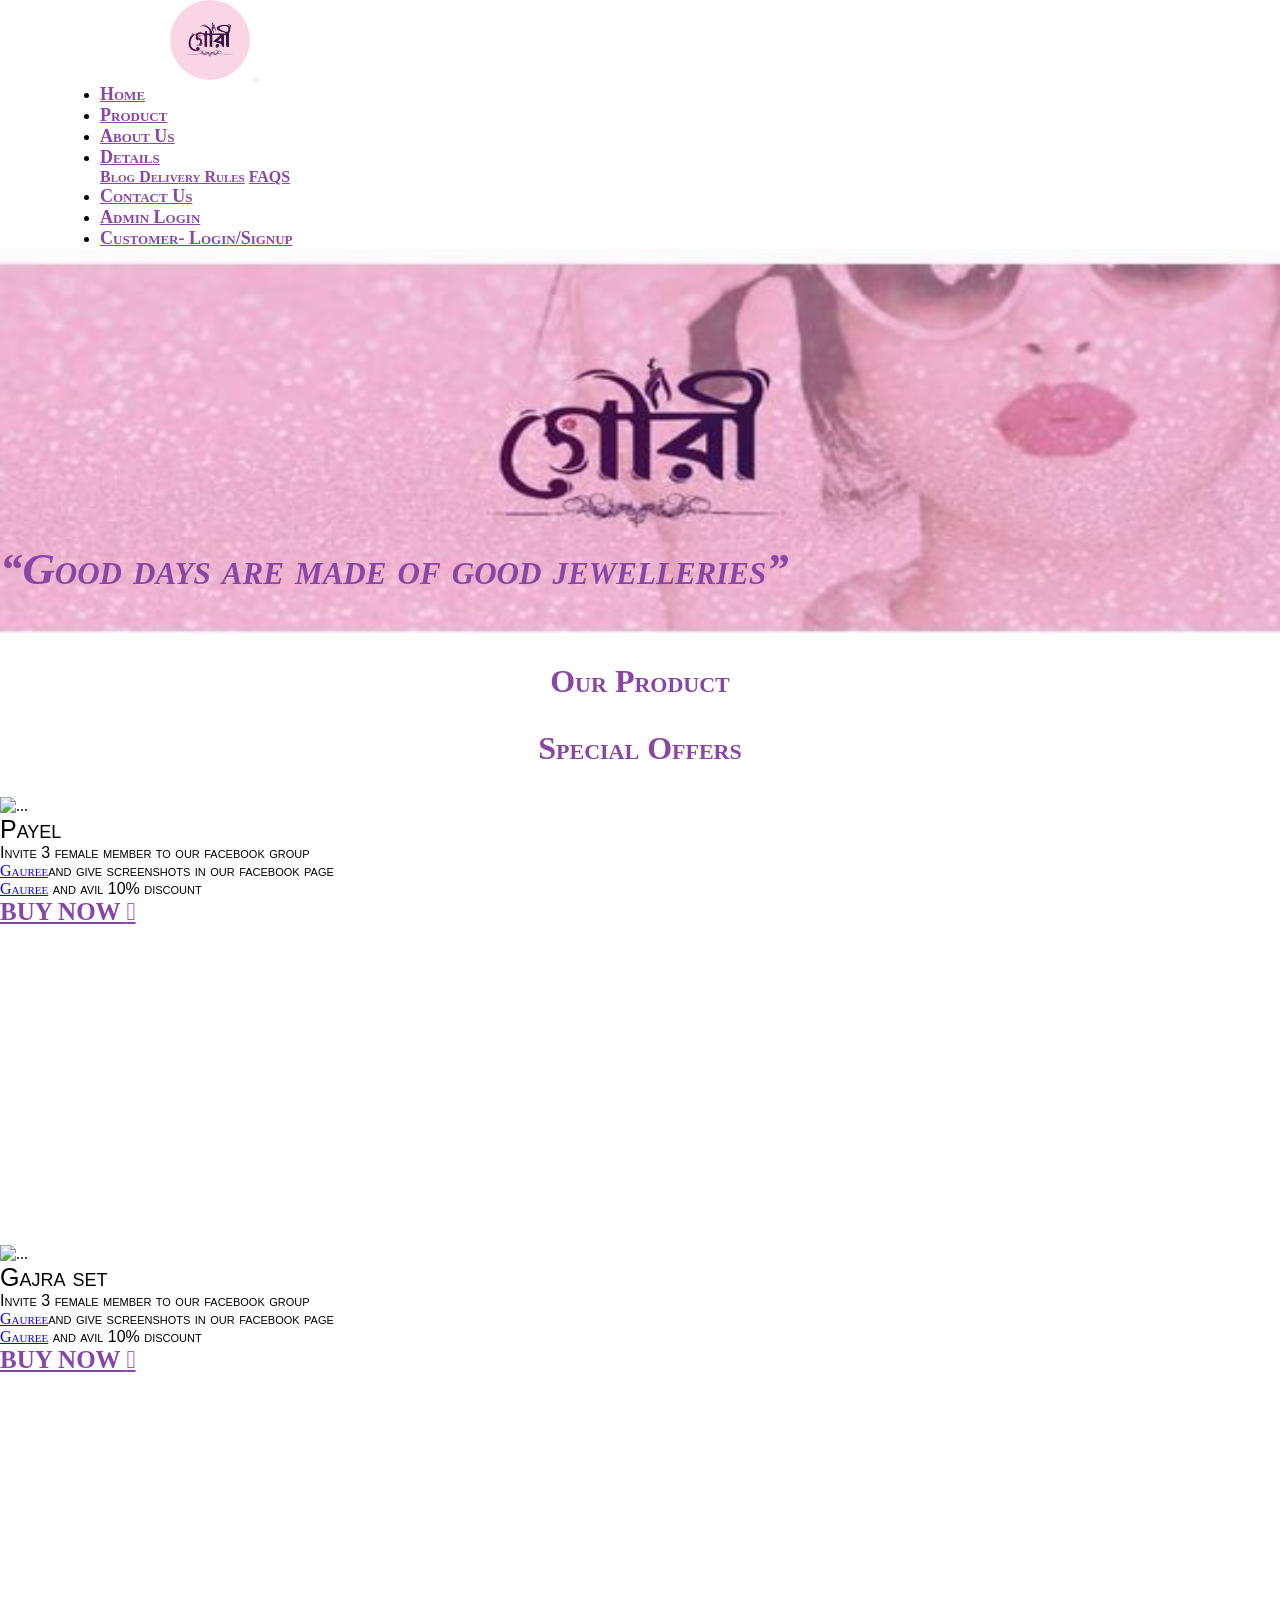
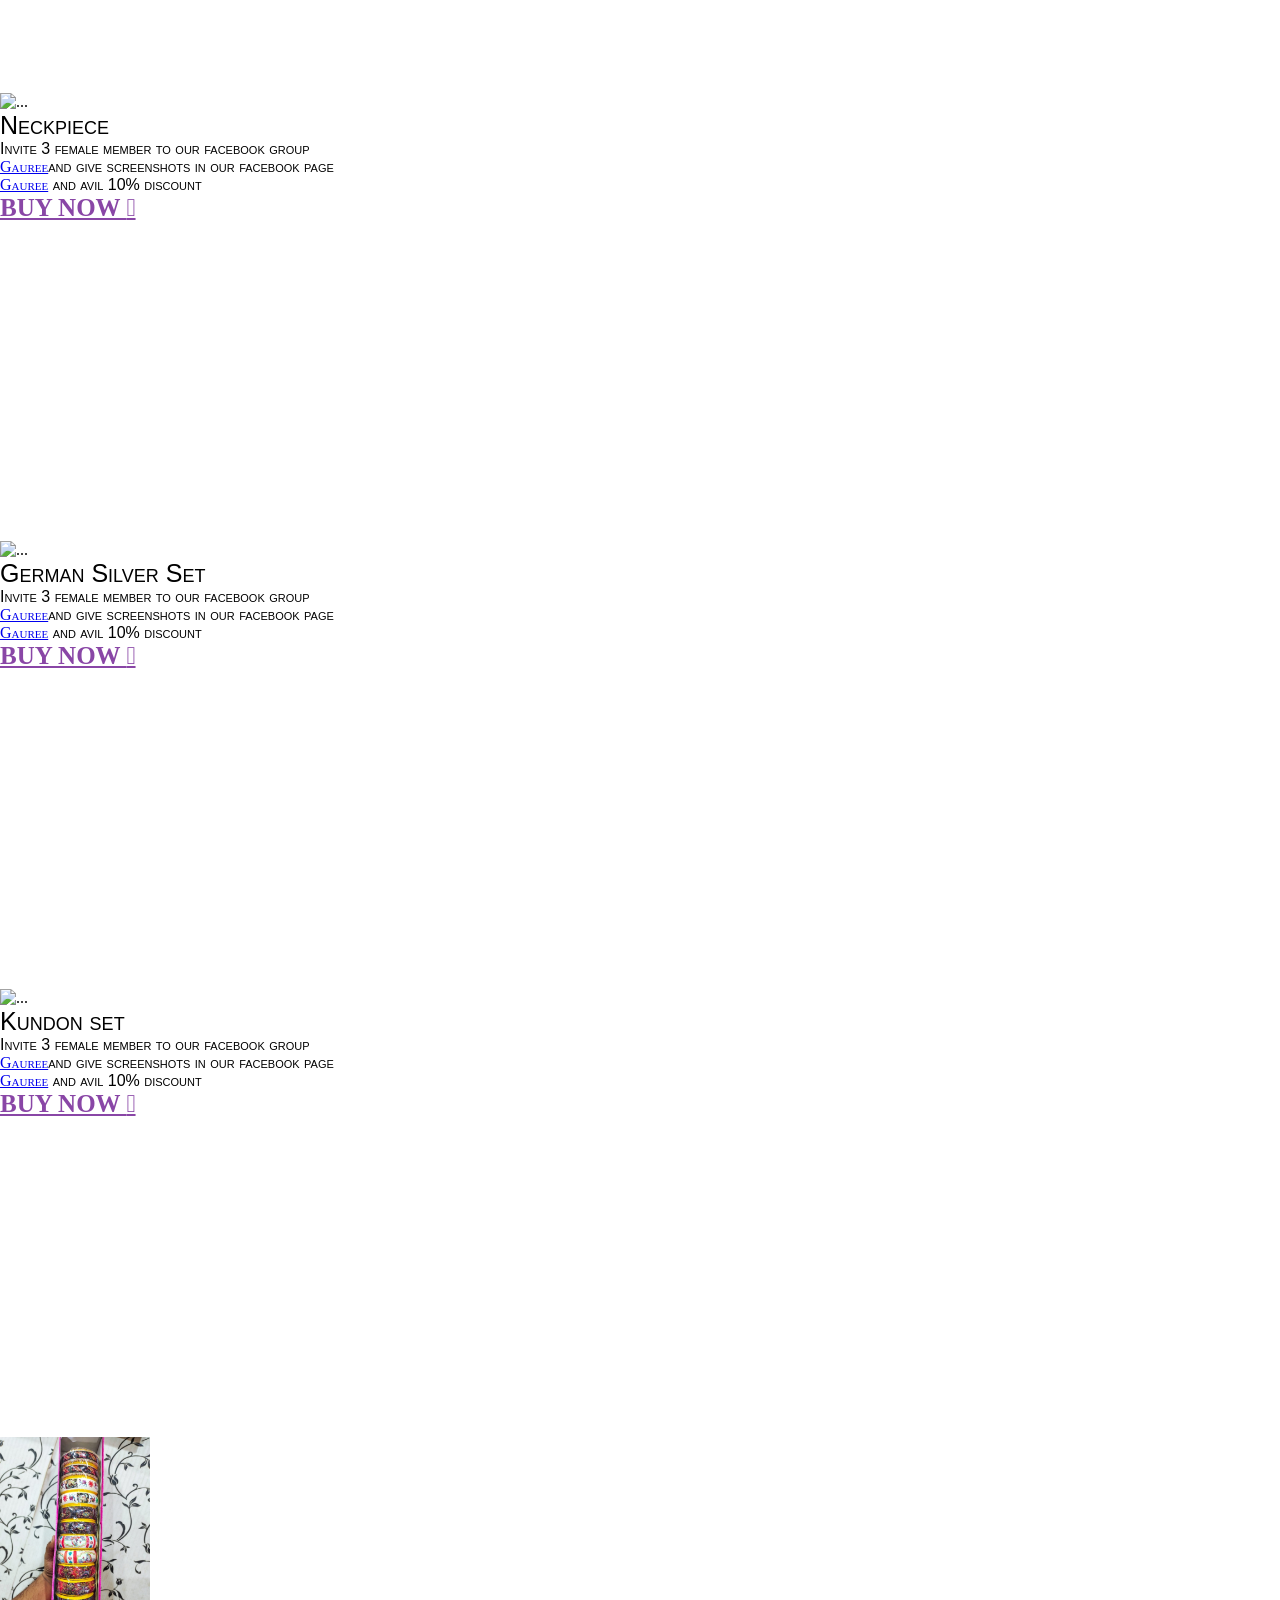
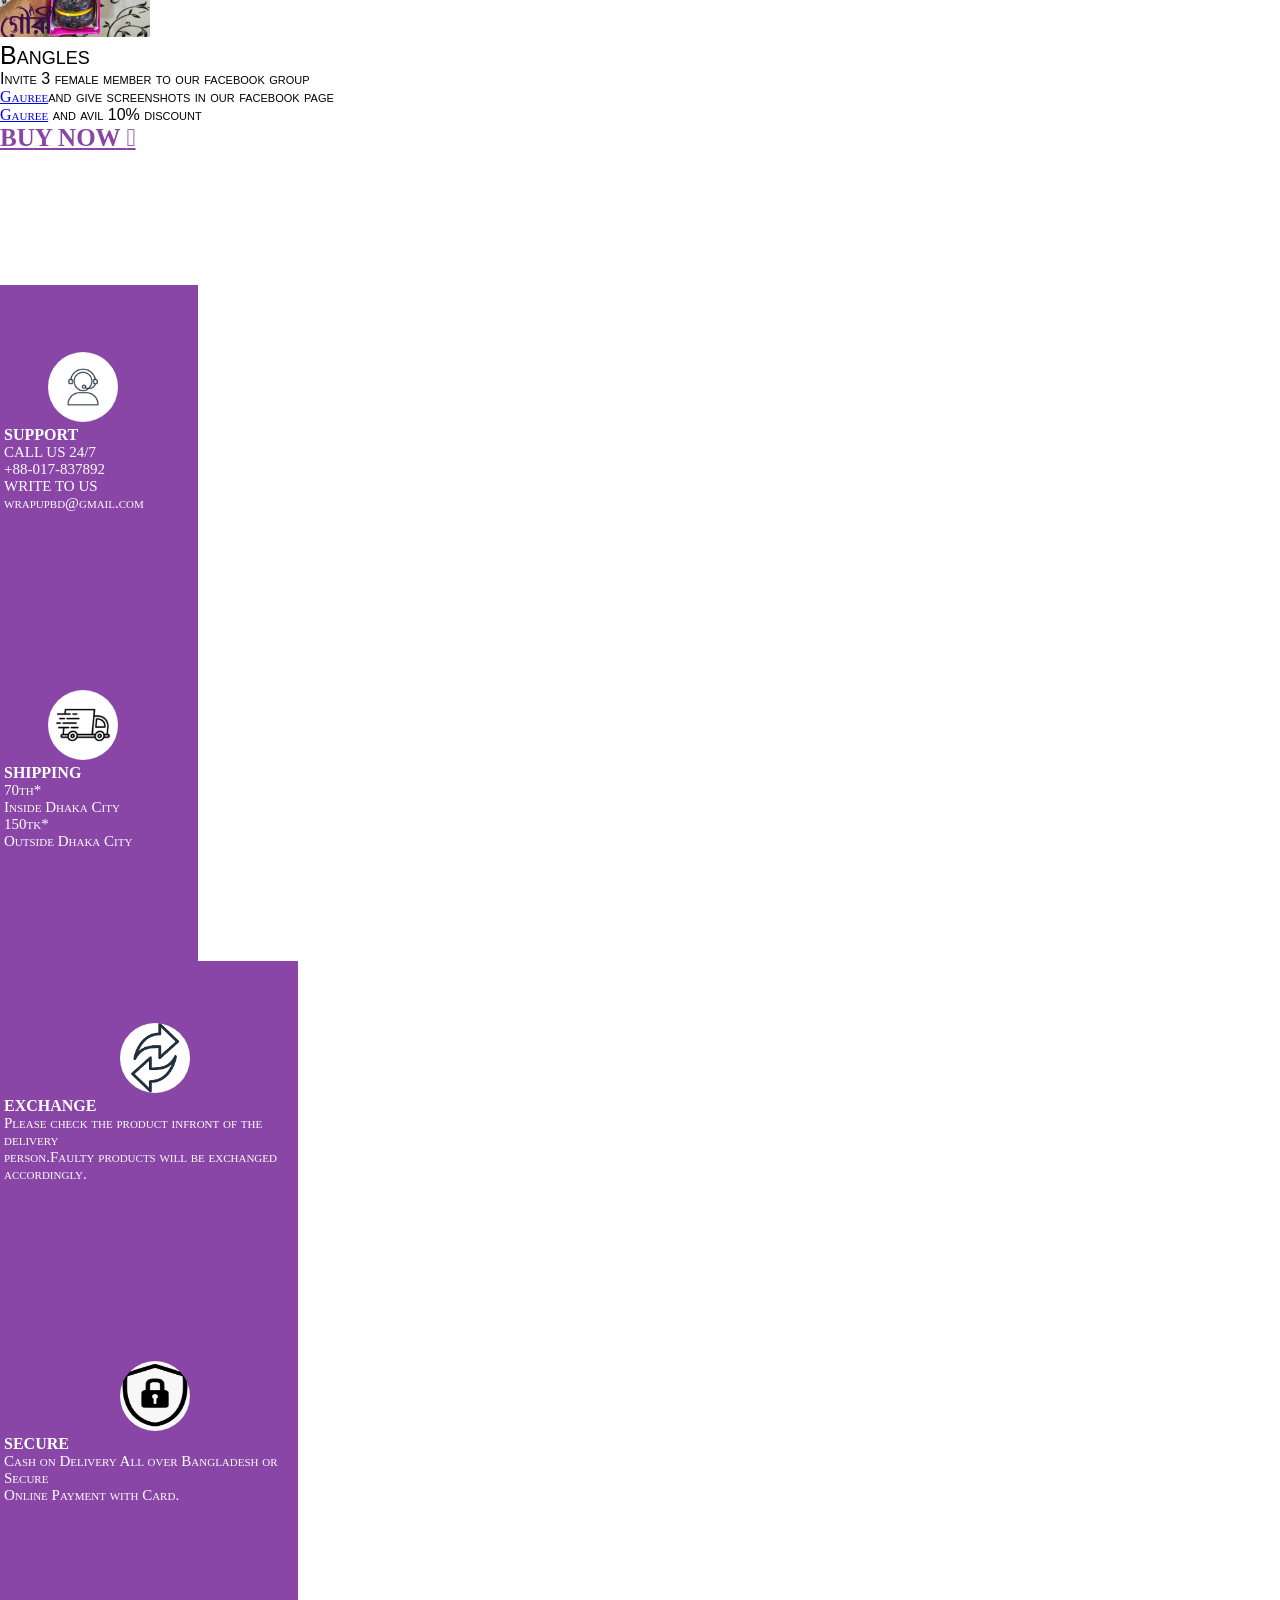
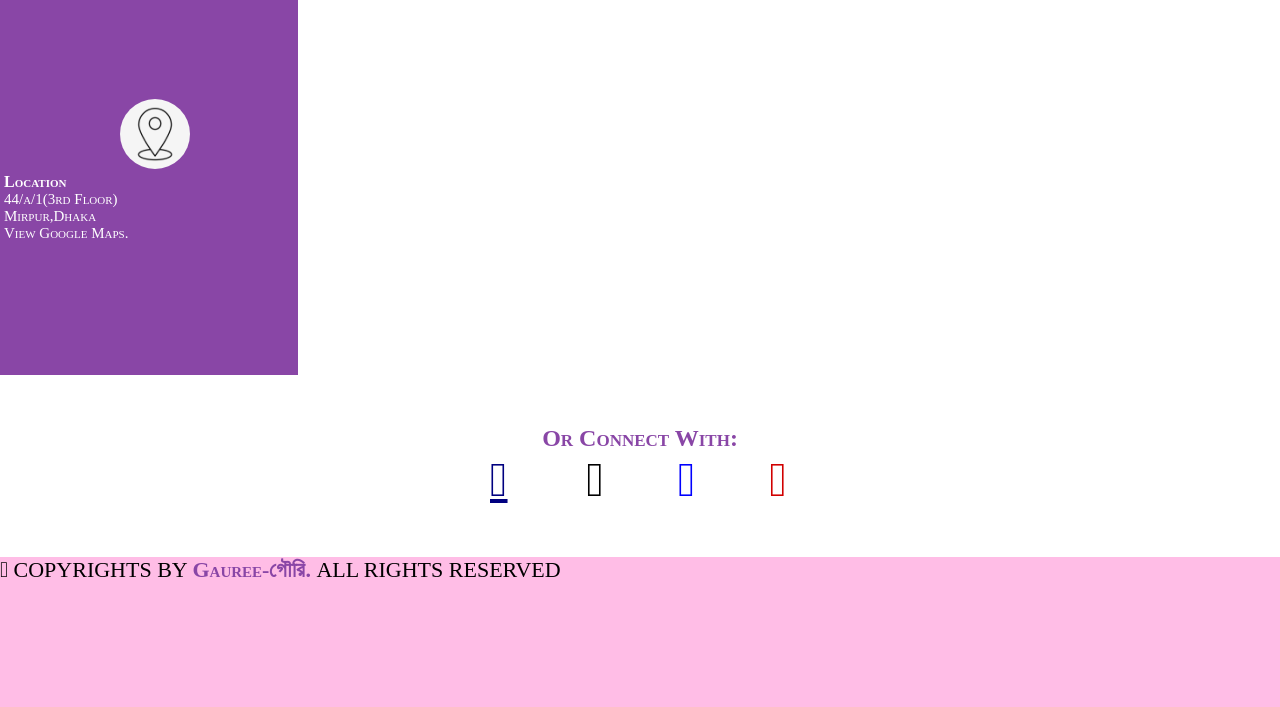
==== commit adb7a659: "update index" ====
--- a/html/index.html
+++ b/html/index.html
@@ -21,15 +21,16 @@
     <nav class="navbar navbar-expand-lg navbar-light bg-color sticky-top">
         <a class="navbar-brand" href="#">
             <img src="../media/banner1 (2).png" class="img-fluid logo-image" alt="Responsive image"></a>
-        <button class="navbar-toggler" type="button" data-toggle="collapse" data-target="#navbarSupportedContent" aria-controls="navbarSupportedContent" aria-expanded="false" aria-label="Toggle navigation">
-      <span class="navbar-toggler-icon"></span>
-    </button>
+        <button class="navbar-toggler" type="button" data-toggle="collapse" data-target="#navbarSupportedContent"
+            aria-controls="navbarSupportedContent" aria-expanded="false" aria-label="Toggle navigation">
+            <span class="navbar-toggler-icon"></span>
+        </button>
 
         <div class="collapse navbar-collapse" id="navbarSupportedContent">
             <ul class="navbar-nav mr-auto nav-margin">
                 <li class="nav-item active">
-                    <a class="nav-link nav-color ac-color animate__animated animate__zoomIn wow zoomIn" href="#">Home <span
-              class="sr-only">(current)</span></a>
+                    <a class="nav-link nav-color ac-color animate__animated animate__zoomIn wow zoomIn" href="#">Home
+                        <span class="sr-only">(current)</span></a>
                 </li>
                 <li class="nav-item">
                     <a class="nav-link nav-color animate__animated animate__zoomIn wow zoomIn " href="#">Product</a>
@@ -38,12 +39,13 @@
 
                 <li class="nav-item active">
                     <a class="nav-link nav-color  animate__animated animate__zoomIn wow zoomIn" href="#"> About Us <span
-              class="sr-only">(current)</span></a>
+                            class="sr-only">(current)</span></a>
                 </li>
                 <li class="nav-item dropdown">
-                    <a class="nav-link dropdown-toggle nav-color " href="#" id="navbarDropdown" role="button" data-toggle="dropdown" aria-haspopup="true" aria-expanded="false">
-                Details
-              </a>
+                    <a class="nav-link dropdown-toggle nav-color " href="#" id="navbarDropdown" role="button"
+                        data-toggle="dropdown" aria-haspopup="true" aria-expanded="false">
+                        Details
+                    </a>
                     <div class="dropdown-menu dp" aria-labelledby="navbarDropdown">
                         <a class="dropdown-item" href="#">Blog </a>
                         <a class="dropdown-item" href="#">Delivery Rules</a>
@@ -52,18 +54,18 @@
                 </li>
 
                 <li class="nav-item active">
-                    <a class="nav-link nav-color  animate__animated animate__zoomIn wow zoomIn" href="#">Contact Us <span
-              class="sr-only">(current)</span></a>
+                    <a class="nav-link nav-color  animate__animated animate__zoomIn wow zoomIn" href="#">Contact Us
+                        <span class="sr-only">(current)</span></a>
                 </li>
 
 
                 <li class="nav-item active">
                     <a class="nav-link nav-color  animate__animated animate__zoomIn wow zoomIn" href="#">Admin Login
-            <span class="sr-only">(current)</span></a>
-                </li>
-                <li class="nav-item active">
-                    <a class="nav-link nav-color  animate__animated animate__zoomIn wow zoomIn" href="#">Customer- Login/Signup <span
-              class="sr-only">(current)</span></a>
+                        <span class="sr-only">(current)</span></a>
+                </li>
+                <li class="nav-item active">
+                    <a class="nav-link nav-color  animate__animated animate__zoomIn wow zoomIn" href="#">Customer-
+                        Login/Signup <span class="sr-only">(current)</span></a>
                 </li>
 
 
@@ -84,7 +86,7 @@
 
     <section>
         <div class="hero">
-            <img class="banner" src="../media/banner1 (1).png">
+            <img class="banner" src="../media/article.jpg">
             <h1 class="text-center"><q>Good days are made of good jewelleries</q></h1>
         </div>
     </section>
@@ -104,40 +106,55 @@
     <div class="container">
         <div class="row">
             <div class="col-sm-4 col-md-6 col-lg-4">
-                <div class="card sm-card animate__animated animate__backInUp wow backInUp " style="width: 22rem;  height: 28rem;">
+                <div class="card sm-card animate__animated animate__backInUp wow backInUp "
+                    style="width: 22rem;  height: 28rem;">
                     <div class="inner">
                         <img src="../media/payel.jpg" class="card-img-top card_image" alt="...">
                     </div>
                     <div class="card-body">
                         <p class="card-title card_text mb-0">Payel</p>
 
-                        <p class="card-text card_text2">Lorem ipsum dolor sit amet, consectetur adipiscing elit,sed do eiusmod tempor incididunt ut labore et dolore magna aliqua. </p>
-                        <a href="#" class="read"><b>BUY NOW <i class="fas fa-arrow-right"></i></b></a>
-                    </div>
-                </div>
-            </div>
-            <div class="col-sm-4 col-md-6 col-lg-4">
-                <div class="card sm-card md-card animate__animated animate__backInUp wow backInUp" style="width: 22rem;  height: 28rem;">
+                        <p class="card-text card_text2">Invite 3 female member to our facebook group <a
+                                href="https://www.facebook.com/groups/gouree">Gauree</a>and give screenshots in our
+                            facebook page <a
+                                href="https://www.facebook.com/Gauree-%E0%A6%97%E0%A7%8C%E0%A6%B0%E0%A7%80-102045538260271">Gauree</a>
+                            and avil 10% discount </p>
+                        <a href="#" class="read"><b>BUY NOW <i class="fas fa-arrow-right"></i></b></a>
+                    </div>
+                </div>
+            </div>
+            <div class="col-sm-4 col-md-6 col-lg-4">
+                <div class="card sm-card md-card animate__animated animate__backInUp wow backInUp"
+                    style="width: 22rem;  height: 28rem;">
                     <div class="inner">
                         <img src="../media/gajra set.jpg" class="card-img-top card_image" alt="...">
                     </div>
                     <div class="card-body">
                         <p class="card-title card_text mb-0">Gajra set</p>
 
-                        <p class="card-text card_text2">Lorem ipsum dolor sit amet, consectetur adipiscing elit,sed do eiusmod tempor incididunt ut labore et dolore magna aliqua. </p>
-                        <a href="#" class="read"><b>BUY NOW <i class="fas fa-arrow-right"></i></b></a>
-                    </div>
-                </div>
-            </div>
-            <div class="col-sm-4 col-md-6 col-lg-4">
-                <div class="card sm-card md-card1 animate__animated animate__backInUp wow backInUp" style="width: 22rem;  height: 28rem;">
+                        <p class="card-text card_text2">Invite 3 female member to our facebook group <a
+                            href="https://www.facebook.com/groups/gouree">Gauree</a>and give screenshots in our
+                        facebook page <a
+                            href="https://www.facebook.com/Gauree-%E0%A6%97%E0%A7%8C%E0%A6%B0%E0%A7%80-102045538260271">Gauree</a>
+                        and avil 10% discount </p>
+                        <a href="#" class="read"><b>BUY NOW <i class="fas fa-arrow-right"></i></b></a>
+                    </div>
+                </div>
+            </div>
+            <div class="col-sm-4 col-md-6 col-lg-4">
+                <div class="card sm-card md-card1 animate__animated animate__backInUp wow backInUp"
+                    style="width: 22rem;  height: 28rem;">
                     <div class="inner">
                         <img src="../media/neckpiece.jpg" class="card-img-top card_image" alt="...">
                     </div>
                     <div class="card-body">
                         <p class="card-title card_text mb-0">Neckpiece</p>
 
-                        <p class="card-text card_text2">Lorem ipsum dolor sit amet, consectetur adipiscing elit,sed do eiusmod tempor incididunt ut labore et dolore magna aliqua. </p>
+                        <p class="card-text card_text2">Invite 3 female member to our facebook group <a
+                            href="https://www.facebook.com/groups/gouree">Gauree</a>and give screenshots in our
+                        facebook page <a
+                            href="https://www.facebook.com/Gauree-%E0%A6%97%E0%A7%8C%E0%A6%B0%E0%A7%80-102045538260271">Gauree</a>
+                        and avil 10% discount </p>
                         <a href="#" class="read"><b>BUY NOW <i class="fas fa-arrow-right"></i></b></a>
                     </div>
                 </div>
@@ -149,40 +166,55 @@
     <div class="container mt-5">
         <div class="row">
             <div class="col-sm-4 col-md-6 col-lg-4">
-                <div class="card sm-card animate__animated animate__backInUp wow backInUp " style="width: 22rem;  height: 28rem;">
+                <div class="card sm-card animate__animated animate__backInUp wow backInUp "
+                    style="width: 22rem;  height: 28rem;">
                     <div class="inner">
                         <img src="../media/german silver set.jpg" class="card-img-top card_image" alt="...">
                     </div>
                     <div class="card-body">
                         <p class="card-title card_text mb-0">German Silver Set</p>
 
-                        <p class="card-text card_text2">Lorem ipsum dolor sit amet, consectetur adipiscing elit,sed do eiusmod tempor incididunt ut labore et dolore magna aliqua. </p>
-                        <a href="#" class="read"><b>BUY NOW <i class="fas fa-arrow-right"></i></b></a>
-                    </div>
-                </div>
-            </div>
-            <div class="col-sm-4 col-md-6 col-lg-4">
-                <div class="card sm-card md-card animate__animated animate__backInUp wow backInUp" style="width: 22rem;  height: 28rem;">
+                        <p class="card-text card_text2">Invite 3 female member to our facebook group <a
+                            href="https://www.facebook.com/groups/gouree">Gauree</a>and give screenshots in our
+                        facebook page <a
+                            href="https://www.facebook.com/Gauree-%E0%A6%97%E0%A7%8C%E0%A6%B0%E0%A7%80-102045538260271">Gauree</a>
+                        and avil 10% discount </p>
+                        <a href="#" class="read"><b>BUY NOW <i class="fas fa-arrow-right"></i></b></a>
+                    </div>
+                </div>
+            </div>
+            <div class="col-sm-4 col-md-6 col-lg-4">
+                <div class="card sm-card md-card animate__animated animate__backInUp wow backInUp"
+                    style="width: 22rem;  height: 28rem;">
                     <div class="inner">
                         <img src="../media/kundon.jpg" class="card-img-top card_image" alt="...">
                     </div>
                     <div class="card-body">
                         <p class="card-title card_text mb-0">Kundon set</p>
 
-                        <p class="card-text card_text2">Lorem ipsum dolor sit amet, consectetur adipiscing elit,sed do eiusmod tempor incididunt ut labore et dolore magna aliqua. </p>
-                        <a href="#" class="read"><b>BUY NOW <i class="fas fa-arrow-right"></i></b></a>
-                    </div>
-                </div>
-            </div>
-            <div class="col-sm-4 col-md-6 col-lg-4">
-                <div class="card sm-card md-card1 animate__animated animate__backInUp wow backInUp" style="width: 22rem;  height: 28rem;">
+                        <p class="card-text card_text2">Invite 3 female member to our facebook group <a
+                            href="https://www.facebook.com/groups/gouree">Gauree</a>and give screenshots in our
+                        facebook page <a
+                            href="https://www.facebook.com/Gauree-%E0%A6%97%E0%A7%8C%E0%A6%B0%E0%A7%80-102045538260271">Gauree</a>
+                        and avil 10% discount </p>
+                        <a href="#" class="read"><b>BUY NOW <i class="fas fa-arrow-right"></i></b></a>
+                    </div>
+                </div>
+            </div>
+            <div class="col-sm-4 col-md-6 col-lg-4">
+                <div class="card sm-card md-card1 animate__animated animate__backInUp wow backInUp"
+                    style="width: 22rem;  height: 28rem;">
                     <div class="inner">
                         <img src="../media/cover-bangles.jpg" class="card-img-top card_image" alt="...">
                     </div>
                     <div class="card-body">
                         <p class="card-title card_text mb-0">Bangles</p>
 
-                        <p class="card-text card_text2">Lorem ipsum dolor sit amet, consectetur adipiscing elit,sed do eiusmod tempor incididunt ut labore et dolore magna aliqua. </p>
+                        <p class="card-text card_text2">Invite 3 female member to our facebook group <a
+                            href="https://www.facebook.com/groups/gouree">Gauree</a>and give screenshots in our
+                        facebook page <a
+                            href="https://www.facebook.com/Gauree-%E0%A6%97%E0%A7%8C%E0%A6%B0%E0%A7%80-102045538260271">Gauree</a>
+                        and avil 10% discount </p>
                         <a href="#" class="read"><b>BUY NOW <i class="fas fa-arrow-right"></i></b></a>
                     </div>
                 </div>
@@ -206,7 +238,8 @@
                 <div class="container header-box animate__animated animate__bounceInLeft wow bounceInLeft">
                     <img src="../media/support.jpg" class="img-fluid h-image1 " alt="Responsive image">
                     <h4 class="text-center mt-4">SUPPORT</h4>
-                    <p class="lead text-center  header-p">CALL US 24/7<br>+88-017-837892<br>WRITE TO US<br>wrapupbd@gmail.com</p>
+                    <p class="lead text-center  header-p">CALL US 24/7<br>+88-017-837892<br>WRITE TO
+                        US<br>wrapupbd@gmail.com</p>
 
                 </div>
             </div>
@@ -224,7 +257,8 @@
                 <div class="header-box2 animate__animated animate__bounceInRight wow bounceInRight">
                     <img src="../media/exchange.png" class="img-fluid h-image " alt="Responsive image">
                     <h4 class="text-center mt-4">EXCHANGE</h4>
-                    <p class="lead text-center header-p">Please check the product infront of the delivery<br>person.Faulty products will be exchanged<br> accordingly.</p>
+                    <p class="lead text-center header-p">Please check the product infront of the
+                        delivery<br>person.Faulty products will be exchanged<br> accordingly.</p>
 
                 </div>
             </div>
@@ -233,7 +267,8 @@
                 <div class="header-box2 animate__animated animate__bounceInRight wow bounceInRight">
                     <img src="../media/secure.png" class="img-fluid h-image " alt="Responsive image">
                     <h4 class="text-center mt-4">SECURE</h4>
-                    <p class="lead text-center header-p">Cash on Delivery All over Bangladesh or Secure<br>Online Payment with Card.</p>
+                    <p class="lead text-center header-p">Cash on Delivery All over Bangladesh or Secure<br>Online
+                        Payment with Card.</p>
 
                 </div>
             </div>
@@ -289,7 +324,8 @@
     <!--start of footer section-->
 
     <footer class="text-center mt-0 mb-0">
-        <p class="f-text pt-5 text-white animate__animated animate__zoomIn wow zoomIn"><i class="far fa-copyright"></i> COPYRIGHTS BY <span class="logo-text">Gauree-গৌরি. </span> ALL RIGHTS RESERVED</p>
+        <p class="f-text pt-5 text-white animate__animated animate__zoomIn wow zoomIn"><i class="far fa-copyright"></i>
+            COPYRIGHTS BY <span class="logo-text">Gauree-গৌরি. </span> ALL RIGHTS RESERVED</p>
     </footer>
 
 
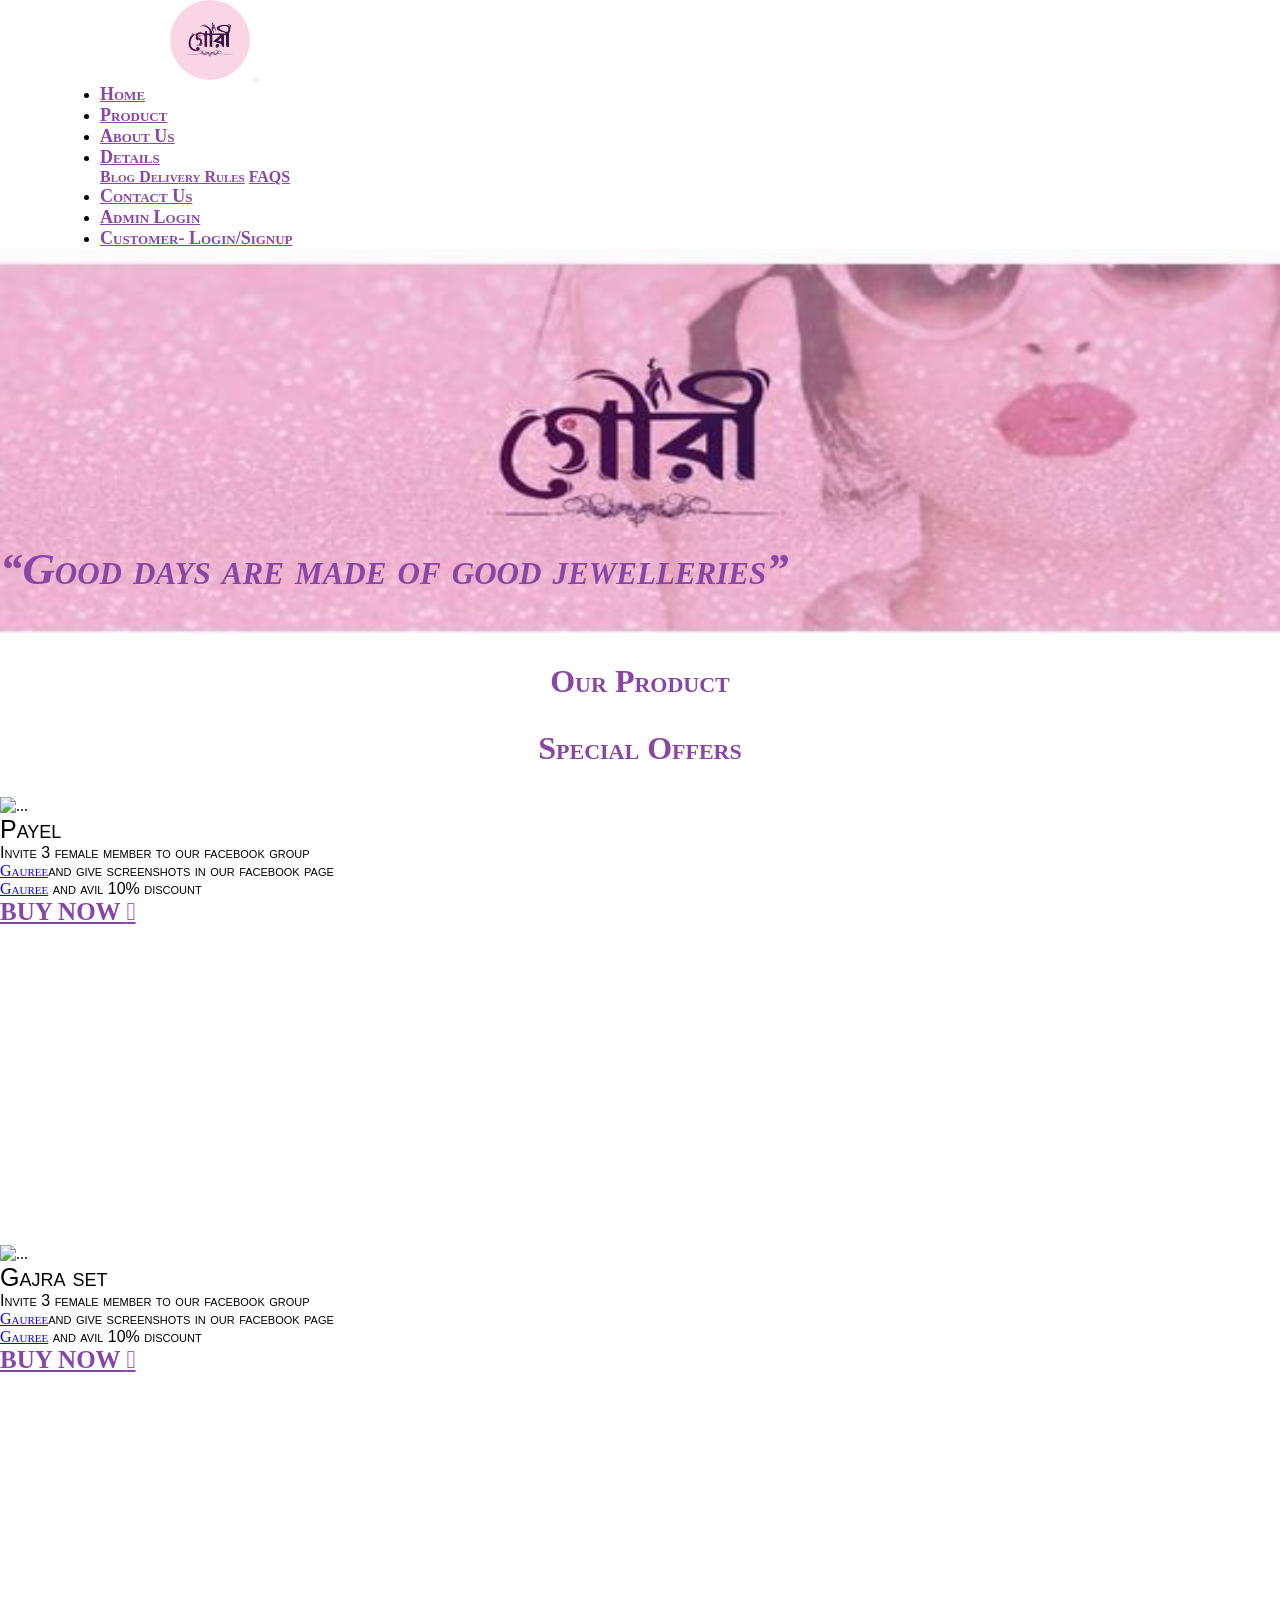
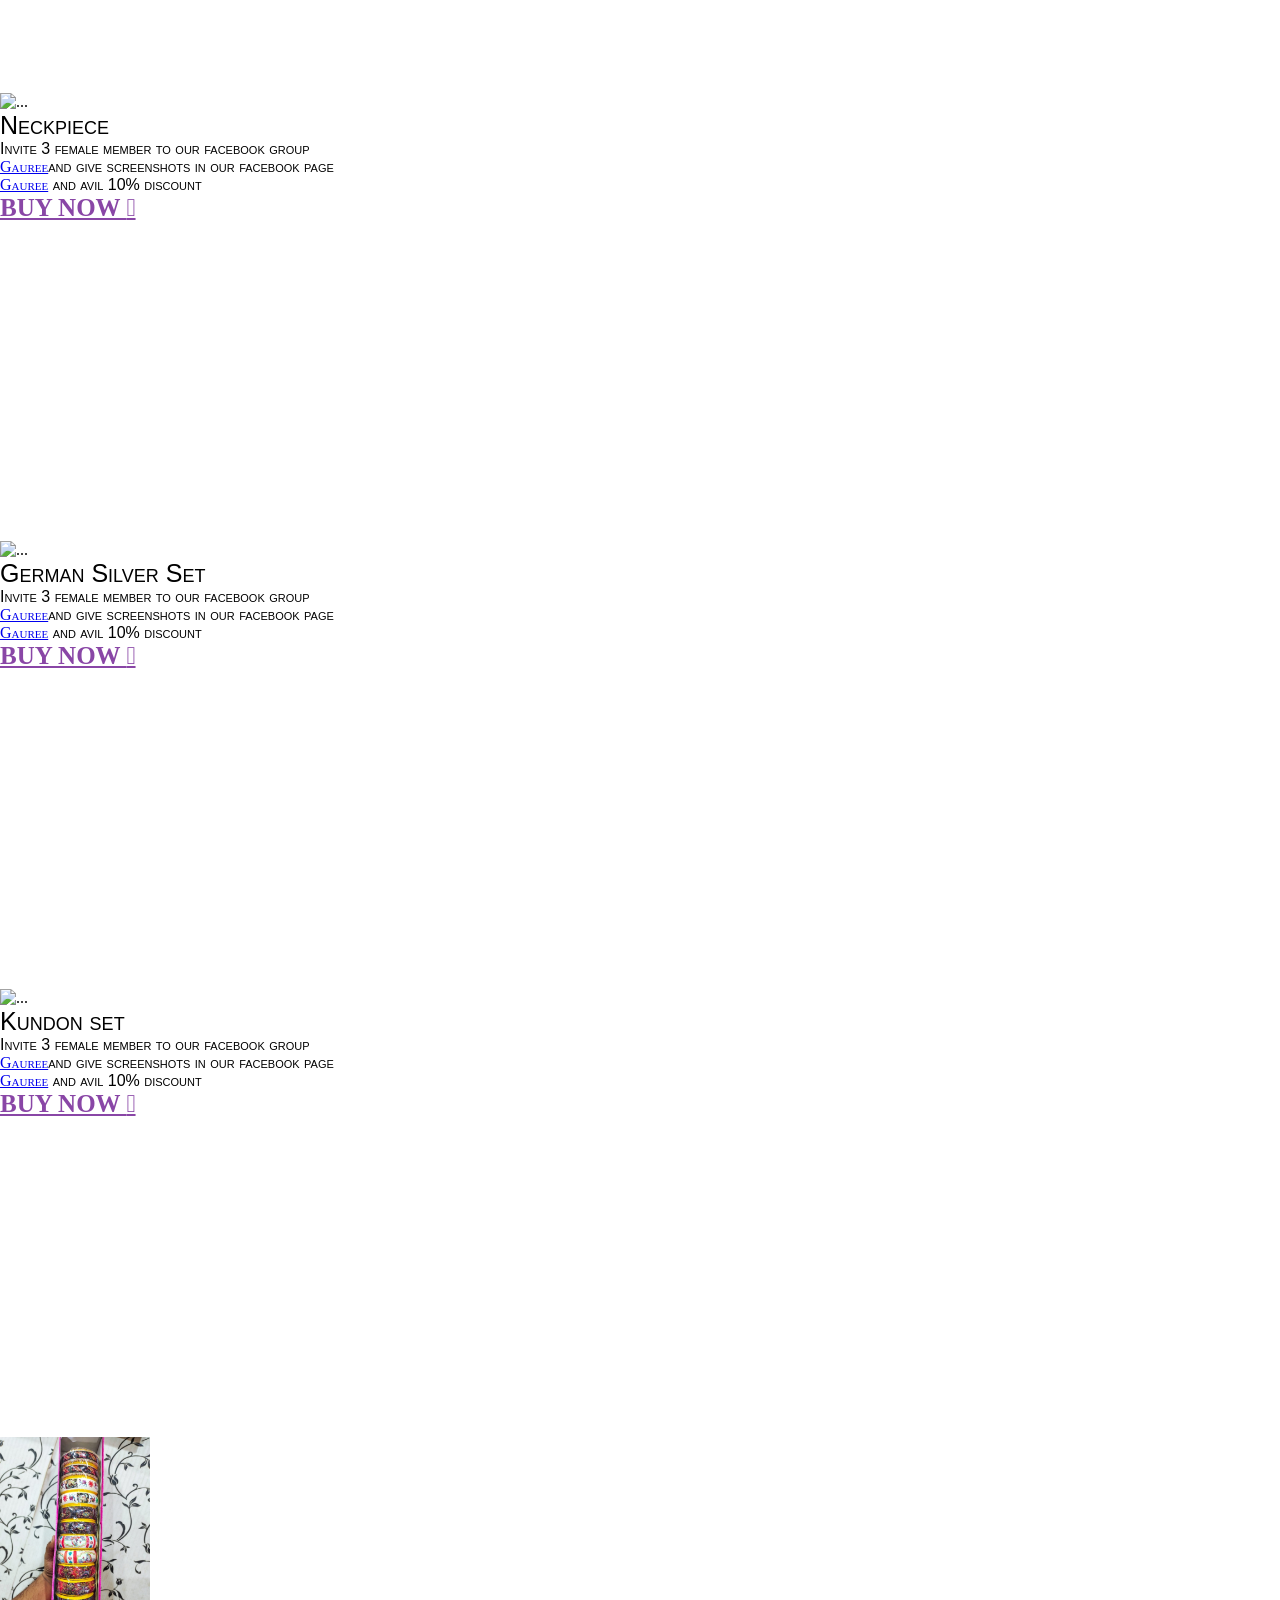
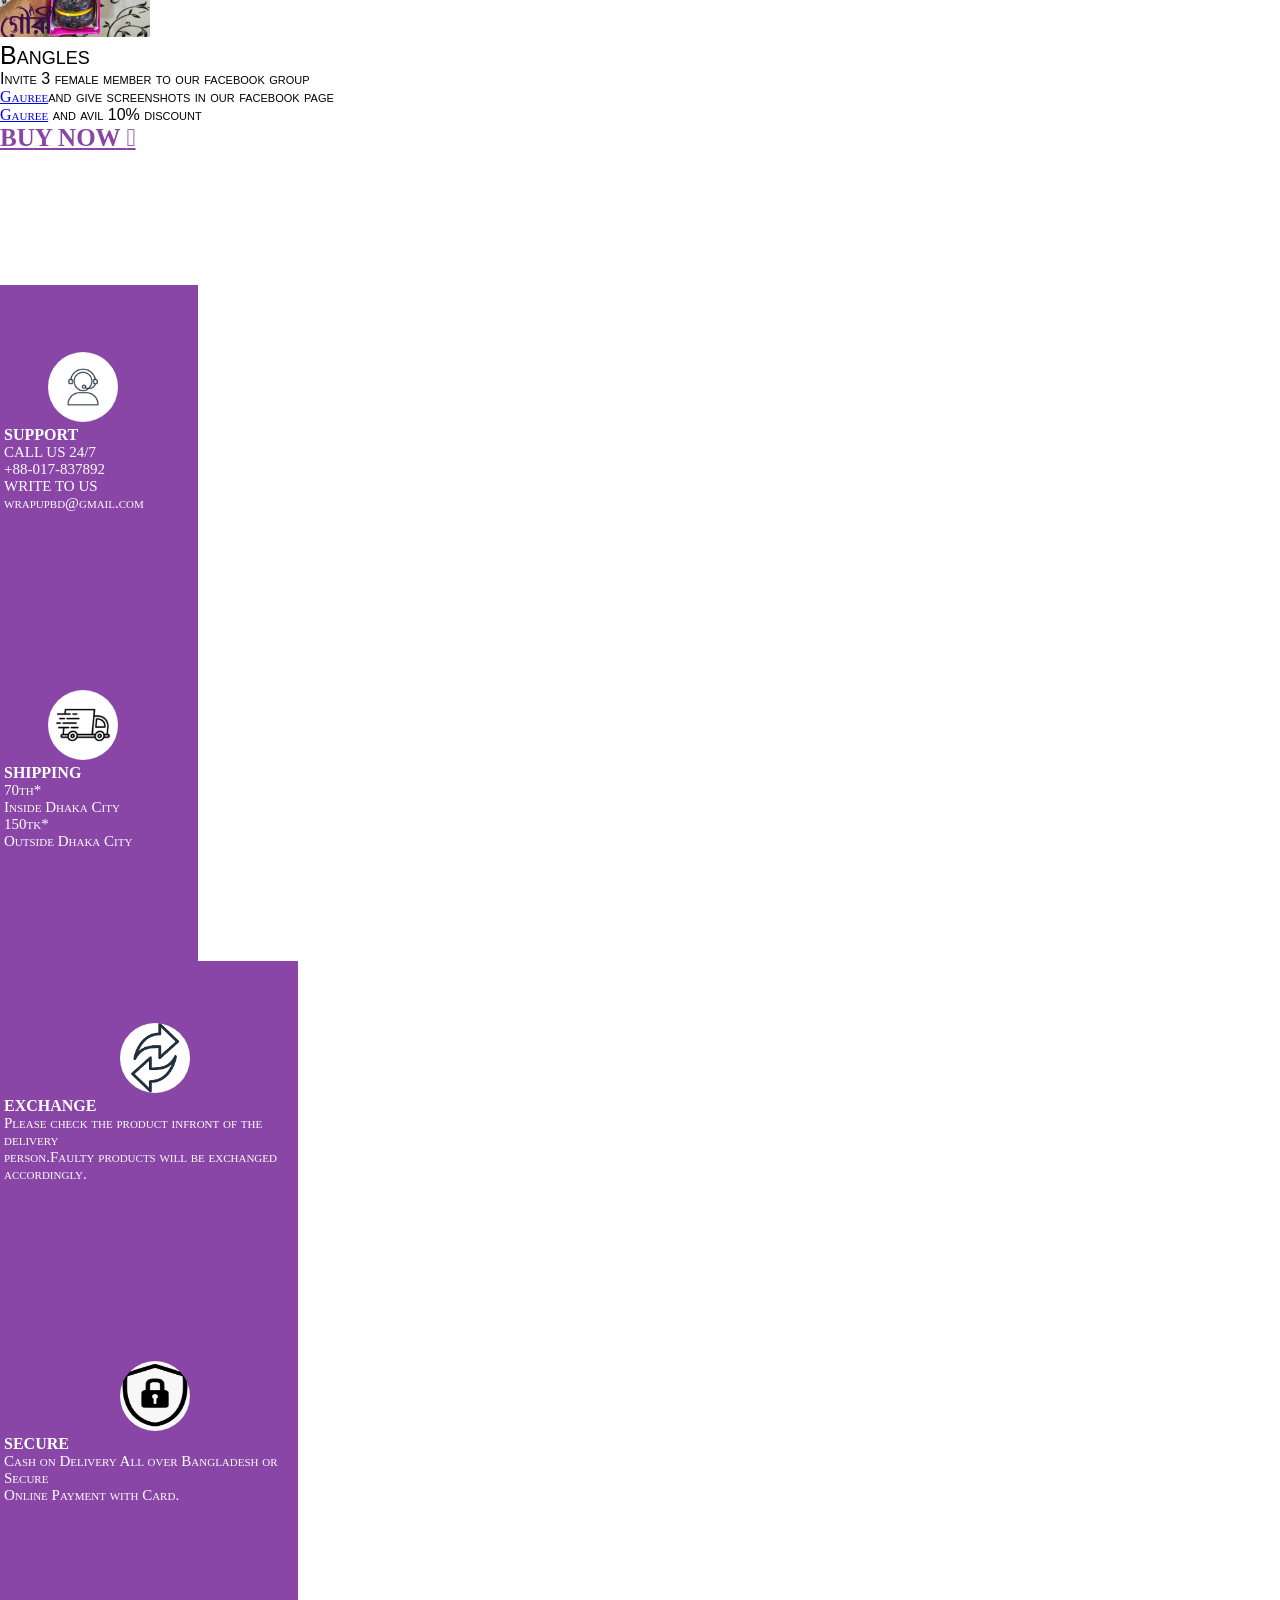
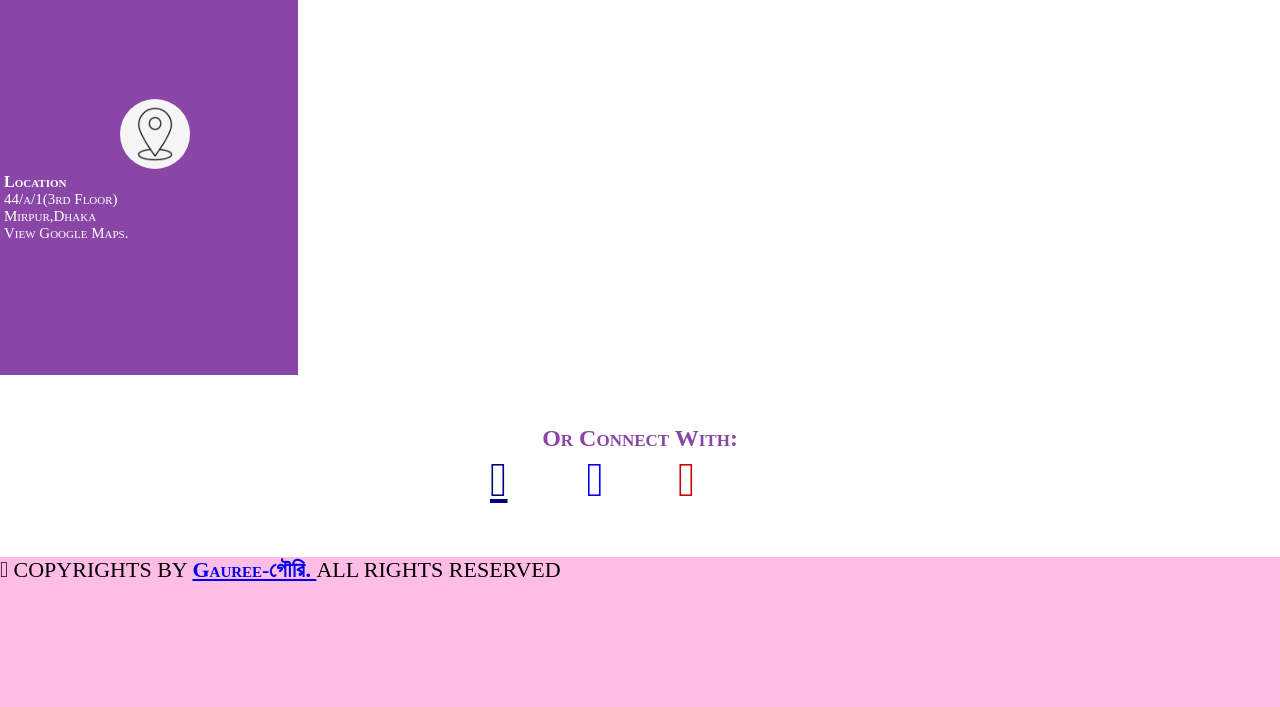
==== commit 4ea7f19d: "update footer" ====
--- a/html/index.html
+++ b/html/index.html
@@ -311,9 +311,9 @@
         <a class="c_link" href="#">
             <a href="#" class="fab fa-linkedin l_icon1"></a>
         </a>
-        <a class="c_link" href="#"><i class="fab fa-github-square l_icon2"></i></a>
-        <a class="c_link" href="#"><i class="fab fa-facebook-square l_icon3"></i></a>
-        <a class="c_link" href="#"><i class="fas fa-envelope l_icon4"></i></a>
+   
+        <a class="c_link" href="https://www.facebook.com/Gauree-%E0%A6%97%E0%A7%8C%E0%A6%B0%E0%A7%80-102045538260271"><i class="fab fa-facebook-square l_icon3"></i></a>
+        <a class="c_link" href="monisasaha077@gmail.com"><i class="fas fa-envelope l_icon4"></i></a>
     </div>
 
     </div>
@@ -325,7 +325,7 @@
 
     <footer class="text-center mt-0 mb-0">
         <p class="f-text pt-5 text-white animate__animated animate__zoomIn wow zoomIn"><i class="far fa-copyright"></i>
-            COPYRIGHTS BY <span class="logo-text">Gauree-গৌরি. </span> ALL RIGHTS RESERVED</p>
+            COPYRIGHTS BY <span class="logo-text"><a href=" https://www.facebook.com/Gauree-%E0%A6%97%E0%A7%8C%E0%A6%B0%E0%A7%80-102045538260271">   Gauree-গৌরি. </a> </span> ALL RIGHTS RESERVED</p>
     </footer>
 
 
